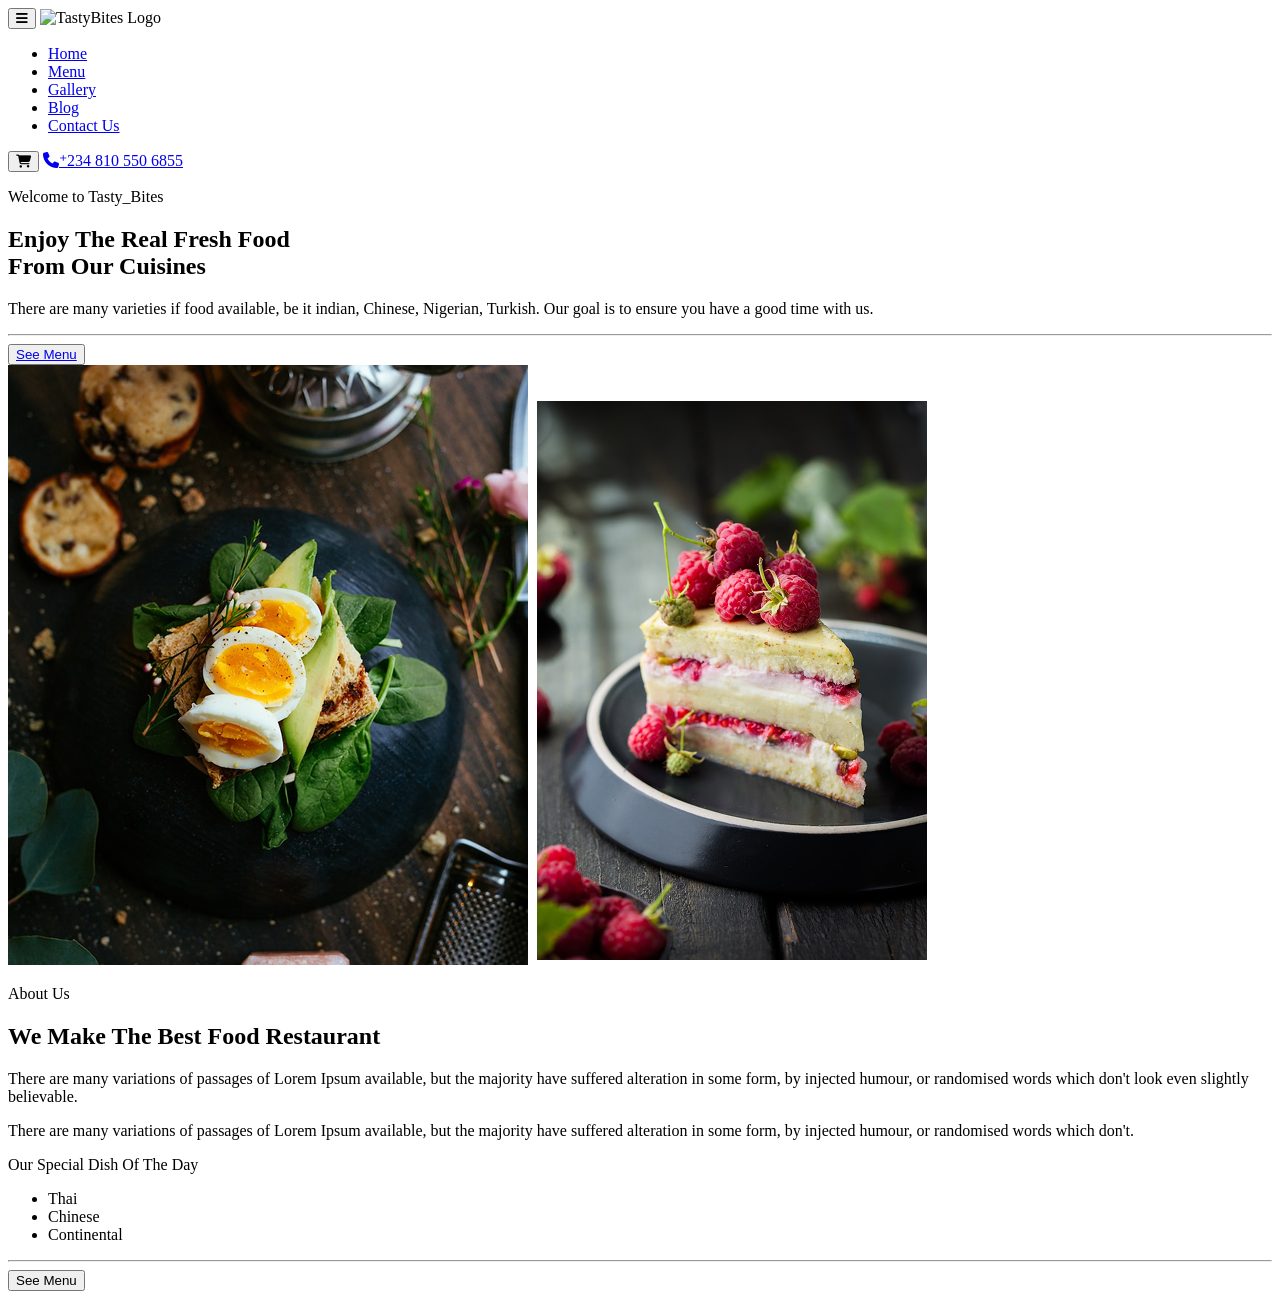
==== tasty-bites/index.html @ b11011e9 "Create About Section" ====
<!doctype html>
<html lang="en">
  <head>
    <meta charset="UTF-8" />
    <meta name="viewport" content="width=device-width, initial-scale=1.0" />
    <title>Tasty_Bites</title>
    <link
      rel="stylesheet"
      href="https://cdnjs.cloudfare.com/ajax/libs/font-awesome/6.7.2/css/all.min.css"
    />
  </head>
  <body>
    <!-- Navigation Bar -->
    <header>
      <nav>
        <!-- Mobile Menu Button -->
        <button class="menu-toggle" aria-label="Open Navigation">
          <i class="fa-solid fa-bars"></i>
        </button>

        <!-- Logo -->
        <img
          src="asset/images/TastyBites Logo.jpeg"
          alt="TastyBites Logo"
          height="100px"
          width="100px"
        />

        <!-- Navigation Links -->
        <ul class="nav-links">
          <li><a href="#">Home</a></li>
          <li><a href="#">Menu</a></li>
          <li><a href="#">Gallery</a></li>
          <li><a href="#">Blog</a></li>
          <li><a href="#">Contact Us</a></li>
        </ul>

        <!-- Right Side  -->
        <div class="nav-actions">
          <button class="cart-btn" aria-label="Shopping Cart">
            <i class="fa-solid fa-cart-shopping"></i>
          </button>
          <a href="tel:⁺2348105506855" class="phone"
            ><i class="fa-solid fa-phone"></i><span>⁺234 810 550 6855</span></a
          >
        </div>
      </nav>
    </header>
    <main>
      <!-- Hero Section -->
      <section class="hero">
        <div class="hero-content">
          <p class="hero-subtitle">Welcome to Tasty_Bites</p>
          <h2>Enjoy The Real Fresh Food<br />From Our Cuisines</h2>
          <p class="hero-description">
            There are many varieties if food available, be it indian, Chinese,
            Nigerian, Turkish. Our goal is to ensure you have a good time with
            us.
          </p>
        </div>

        <div class="hero-cta">
          <hr />
          <button><a href="...">See Menu</a></button>
        </div>
      </section>

      <section class="about">
        <div class="about-images">
          <img src="asset/images/Rectangle 6.png" alt="Delicious Cuisine" />

          <img src="asset/images/Rectangle 7.png" alt="Delicious cake" />
        </div>

        <div class="about-content">
          <p class="section-subtitle">About Us</p>

          <h2>We Make The Best Food Restaurant</h2>

          <p>
            There are many variations of passages of Lorem Ipsum available, but
            the majority have suffered alteration in some form, by injected
            humour, or randomised words which don't look even slightly
            believable.
          </p>

          <p>
            There are many variations of passages of Lorem Ipsum available, but
            the majority have suffered alteration in some form, by injected
            humour, or randomised words which don't.
          </p>

          <div class="about-features">
            <p class="feature-title">Our Special Dish Of The Day</p>

            <ul>
              <li>Thai</li>
              <li>Chinese</li>
              <li>Continental</li>
            </ul>
          </div>

          <hr />

          <button>See Menu</button>
        </div>
      </section>
    </main>
  </body>
</html>
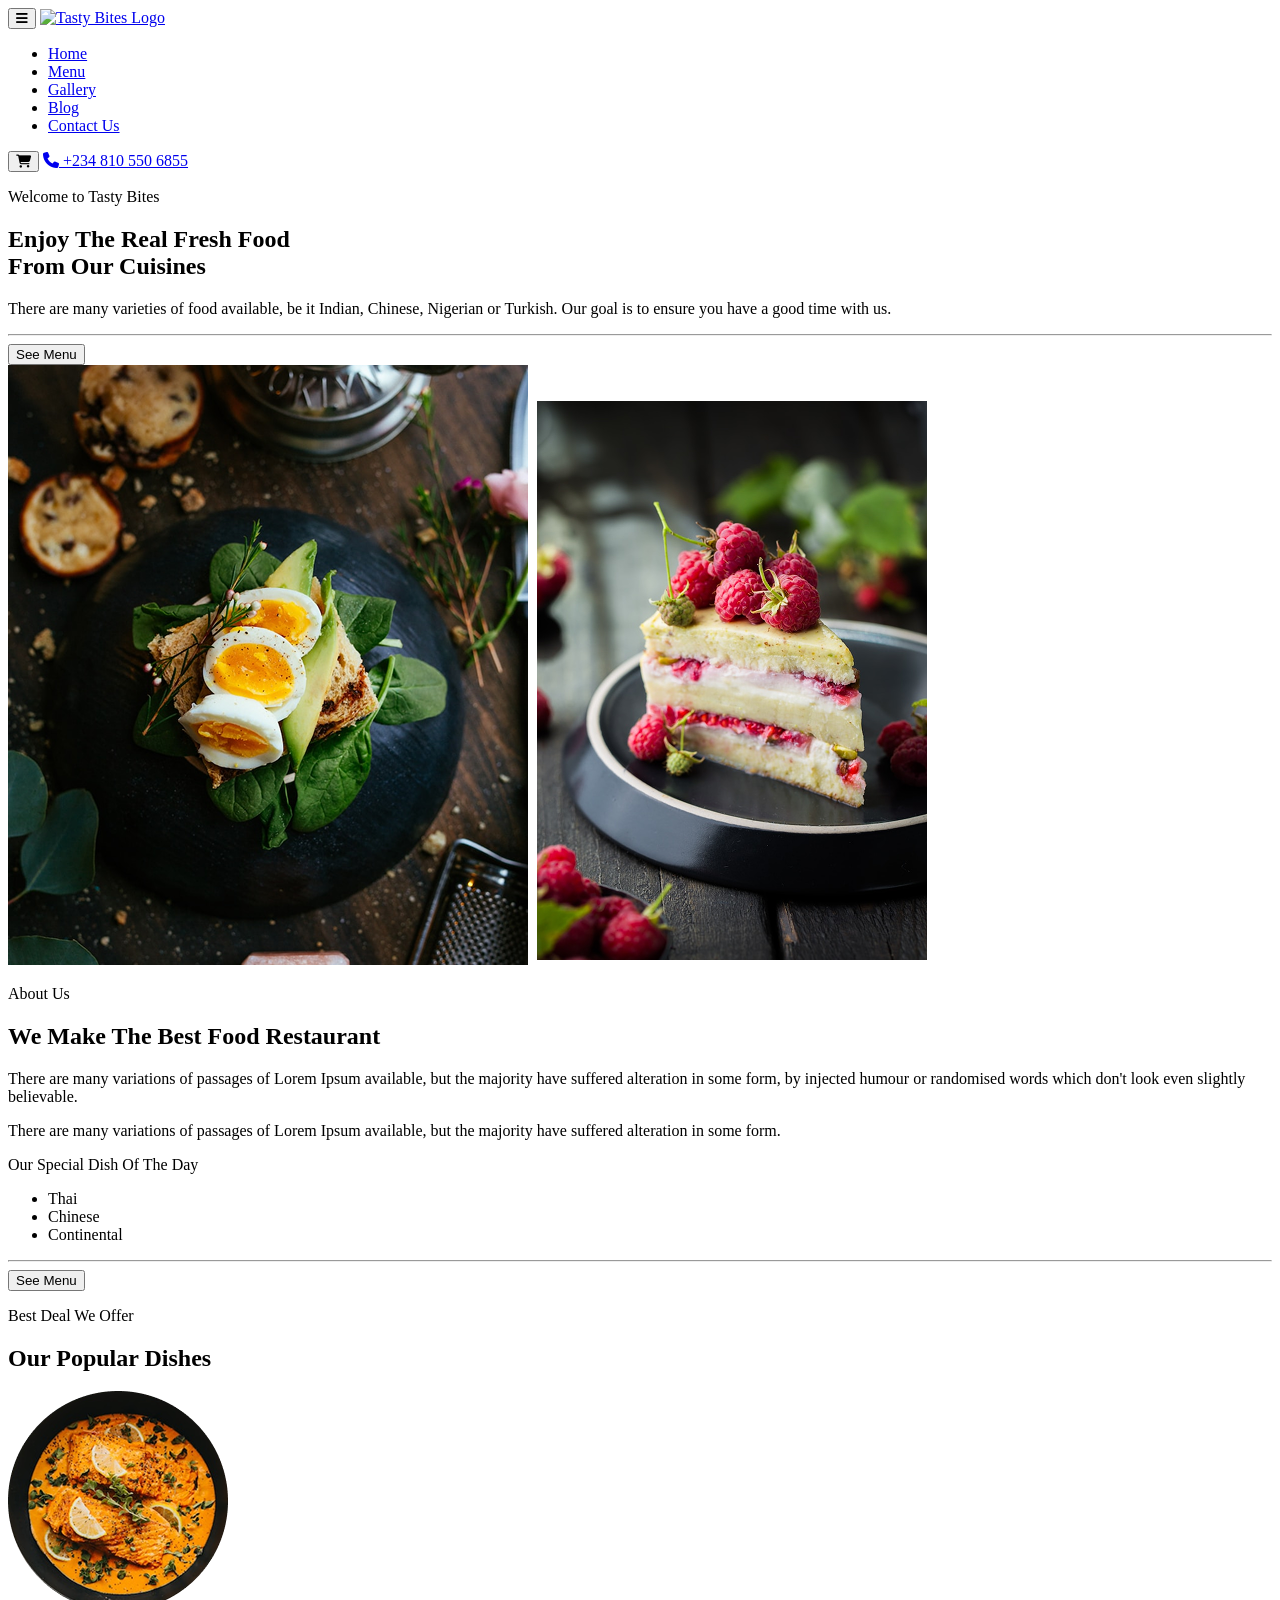
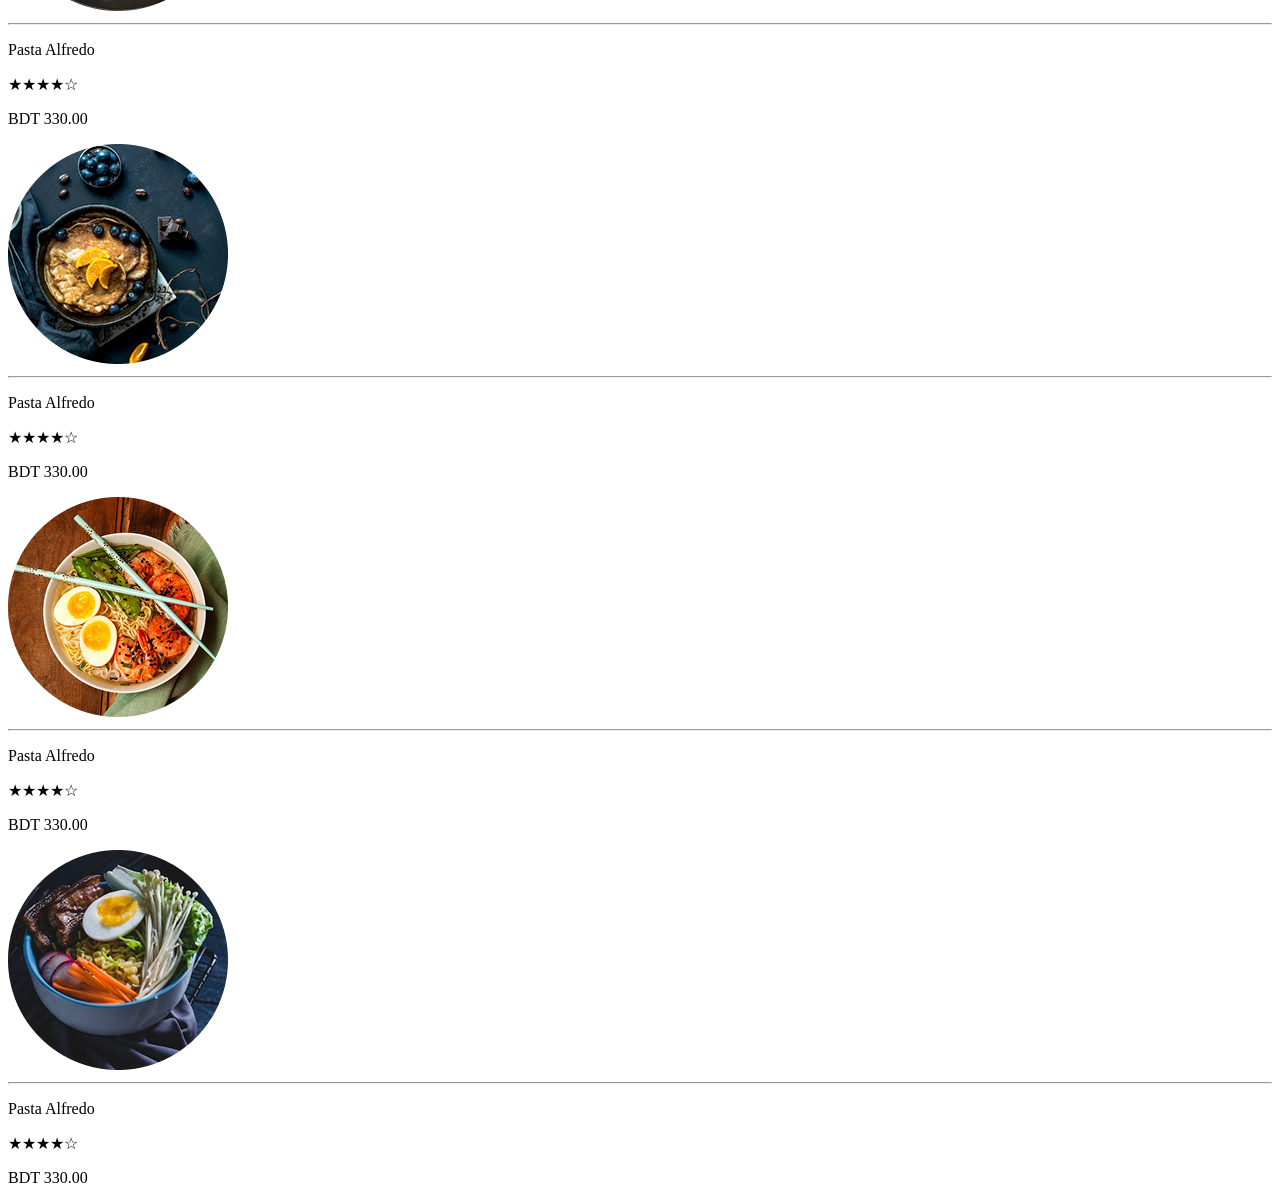
==== commit 607ab08b: "Add featured dishes section" ====
--- a/tasty-bites/index.html
+++ b/tasty-bites/index.html
@@ -3,28 +3,34 @@
   <head>
     <meta charset="UTF-8" />
     <meta name="viewport" content="width=device-width, initial-scale=1.0" />
-    <title>Tasty_Bites</title>
+    <title>Tasty Bites</title>
+
+    <!-- Font Awesome -->
     <link
       rel="stylesheet"
-      href="https://cdnjs.cloudfare.com/ajax/libs/font-awesome/6.7.2/css/all.min.css"
+      href="https://cdnjs.cloudflare.com/ajax/libs/font-awesome/6.7.2/css/all.min.css"
     />
   </head>
+
   <body>
-    <!-- Navigation Bar -->
+    <!-- ===================== HEADER ===================== -->
+
     <header>
       <nav>
-        <!-- Mobile Menu Button -->
+        <!-- Mobile Menu -->
         <button class="menu-toggle" aria-label="Open Navigation">
           <i class="fa-solid fa-bars"></i>
         </button>
 
         <!-- Logo -->
-        <img
-          src="asset/images/TastyBites Logo.jpeg"
-          alt="TastyBites Logo"
-          height="100px"
-          width="100px"
-        />
+        <a href="#" class="logo">
+          <img
+            src="asset/images/TastyBites Logo.jpeg"
+            alt="Tasty Bites Logo"
+            width="100"
+            height="100"
+          />
+        </a>
 
         <!-- Navigation Links -->
         <ul class="nav-links">
@@ -35,41 +41,56 @@
           <li><a href="#">Contact Us</a></li>
         </ul>
 
-        <!-- Right Side  -->
+        <!-- Right Side -->
         <div class="nav-actions">
           <button class="cart-btn" aria-label="Shopping Cart">
             <i class="fa-solid fa-cart-shopping"></i>
           </button>
-          <a href="tel:⁺2348105506855" class="phone"
-            ><i class="fa-solid fa-phone"></i><span>⁺234 810 550 6855</span></a
-          >
+
+          <a href="tel:+2348105506855" class="phone">
+            <i class="fa-solid fa-phone"></i>
+            <span>+234 810 550 6855</span>
+          </a>
         </div>
       </nav>
     </header>
+
+    <!-- ===================== MAIN ===================== -->
+
     <main>
       <!-- Hero Section -->
+
       <section class="hero">
         <div class="hero-content">
-          <p class="hero-subtitle">Welcome to Tasty_Bites</p>
-          <h2>Enjoy The Real Fresh Food<br />From Our Cuisines</h2>
+          <p class="hero-subtitle">Welcome to Tasty Bites</p>
+
+          <h1>
+            Enjoy The Real Fresh Food
+            <br />
+            From Our Cuisines
+          </h1>
+
           <p class="hero-description">
-            There are many varieties if food available, be it indian, Chinese,
-            Nigerian, Turkish. Our goal is to ensure you have a good time with
+            There are many varieties of food available, be it Indian, Chinese,
+            Nigerian or Turkish. Our goal is to ensure you have a good time with
             us.
           </p>
-        </div>
 
-        <div class="hero-cta">
-          <hr />
-          <button><a href="...">See Menu</a></button>
+          <div class="hero-cta">
+            <hr />
+
+            <button type="button">See Menu</button>
+          </div>
         </div>
       </section>
+
+      <!-- About Section -->
 
       <section class="about">
         <div class="about-images">
           <img src="asset/images/Rectangle 6.png" alt="Delicious Cuisine" />
 
-          <img src="asset/images/Rectangle 7.png" alt="Delicious cake" />
+          <img src="asset/images/Rectangle 7.png" alt="Delicious Cake" />
         </div>
 
         <div class="about-content">
@@ -80,14 +101,13 @@
           <p>
             There are many variations of passages of Lorem Ipsum available, but
             the majority have suffered alteration in some form, by injected
-            humour, or randomised words which don't look even slightly
+            humour or randomised words which don't look even slightly
             believable.
           </p>
 
           <p>
             There are many variations of passages of Lorem Ipsum available, but
-            the majority have suffered alteration in some form, by injected
-            humour, or randomised words which don't.
+            the majority have suffered alteration in some form.
           </p>
 
           <div class="about-features">
@@ -102,7 +122,73 @@
 
           <hr />
 
-          <button>See Menu</button>
+          <button type="button">See Menu</button>
+        </div>
+      </section>
+
+      <!-- Dishes Section -->
+
+      <section class="dishes">
+        <p class="section-subtitle">Best Deal We Offer</p>
+
+        <h2>Our Popular Dishes</h2>
+
+        <div class="dish-container">
+          <!-- Dish 1 -->
+
+          <article class="dish-card">
+            <img src="asset/images/Ellipse 2.png" alt="Pasta Alfredo" />
+
+            <hr />
+
+            <p class="dish-category">Pasta Alfredo</p>
+
+            <div class="rating">★★★★☆</div>
+
+            <p class="price">BDT 330.00</p>
+          </article>
+
+          <!-- Dish 2 -->
+
+          <article class="dish-card">
+            <img src="asset/images/Ellipse 2-1.png" alt="Pasta Alfredo" />
+
+            <hr />
+
+            <p class="dish-category">Pasta Alfredo</p>
+
+            <div class="rating">★★★★☆</div>
+
+            <p class="price">BDT 330.00</p>
+          </article>
+
+          <!-- Dish 3 -->
+
+          <article class="dish-card">
+            <img src="asset/images/Ellipse 2-2.png" alt="Pasta Alfredo" />
+
+            <hr />
+
+            <p class="dish-category">Pasta Alfredo</p>
+
+            <div class="rating">★★★★☆</div>
+
+            <p class="price">BDT 330.00</p>
+          </article>
+
+          <!-- Dish 4 -->
+
+          <article class="dish-card">
+            <img src="asset/images/Ellipse 2-3.png" alt="Pasta Alfredo" />
+
+            <hr />
+
+            <p class="dish-category">Pasta Alfredo</p>
+
+            <div class="rating">★★★★☆</div>
+
+            <p class="price">BDT 330.00</p>
+          </article>
         </div>
       </section>
     </main>
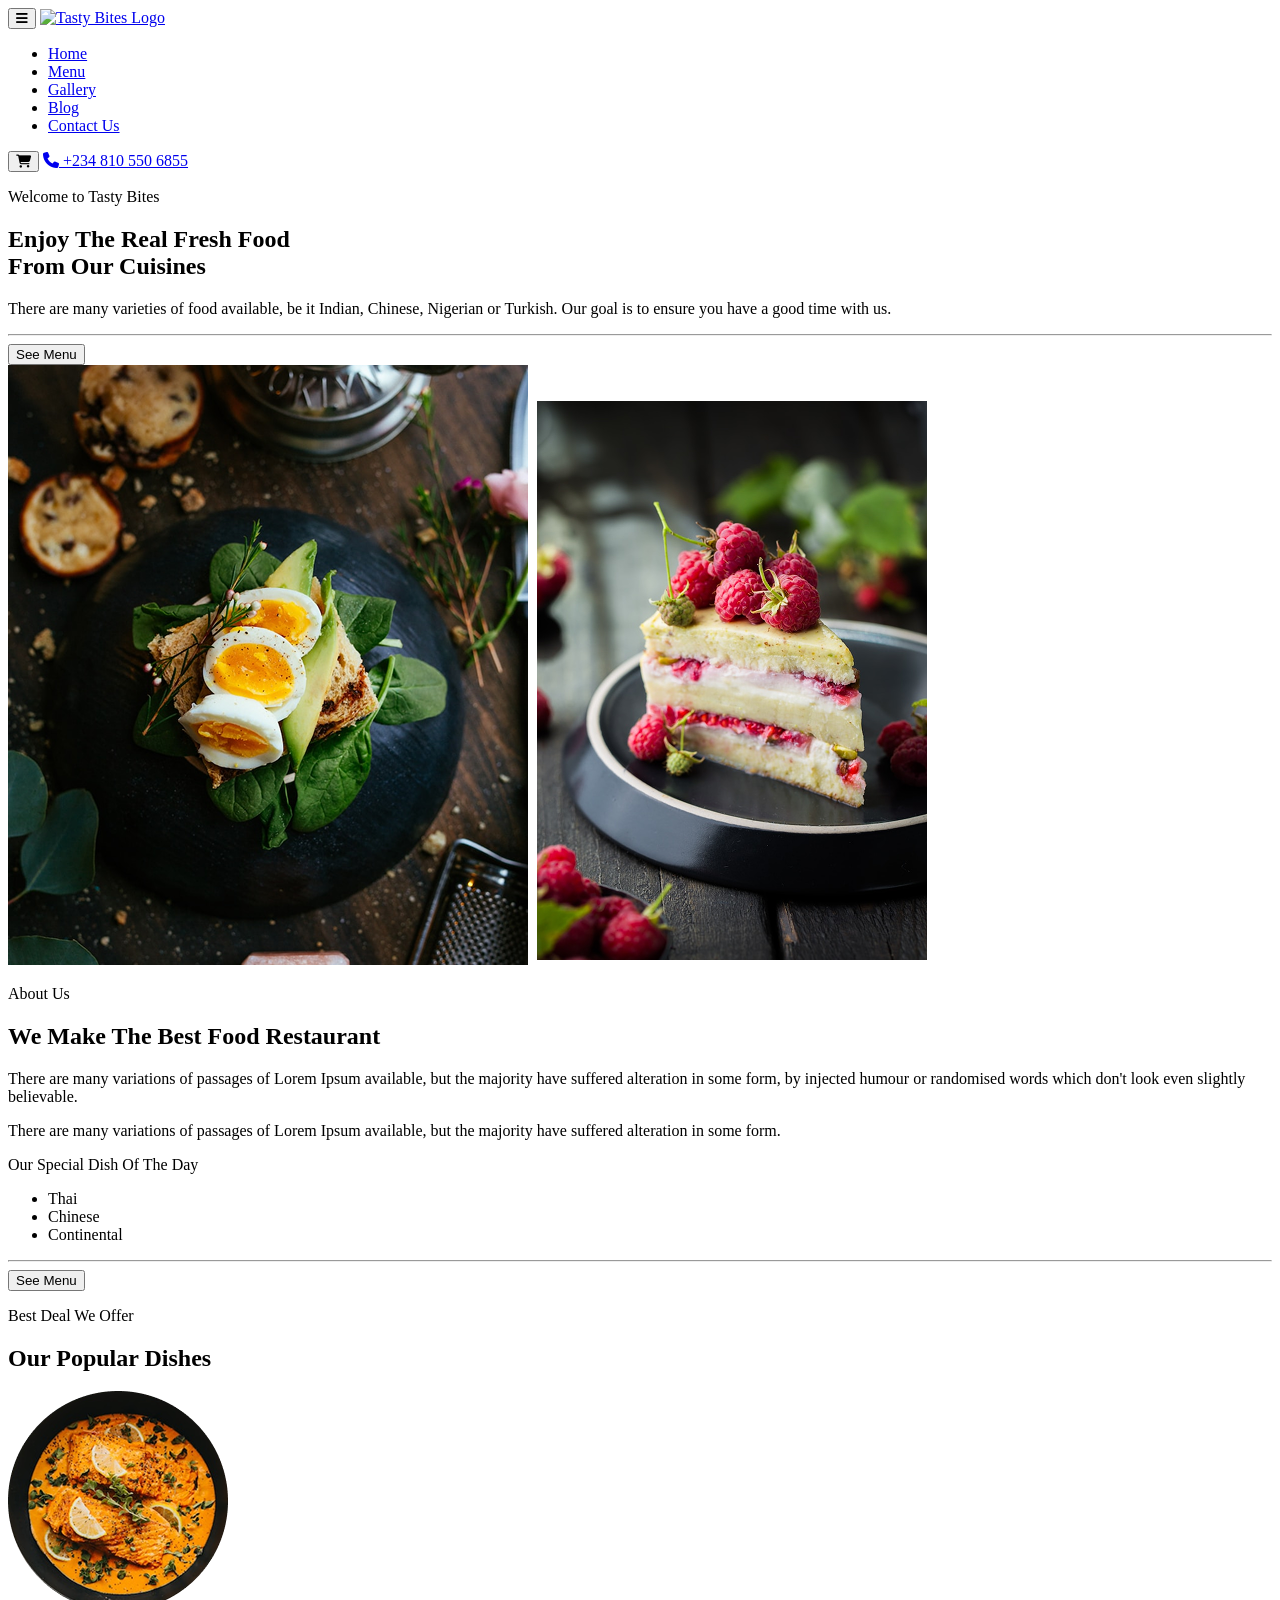
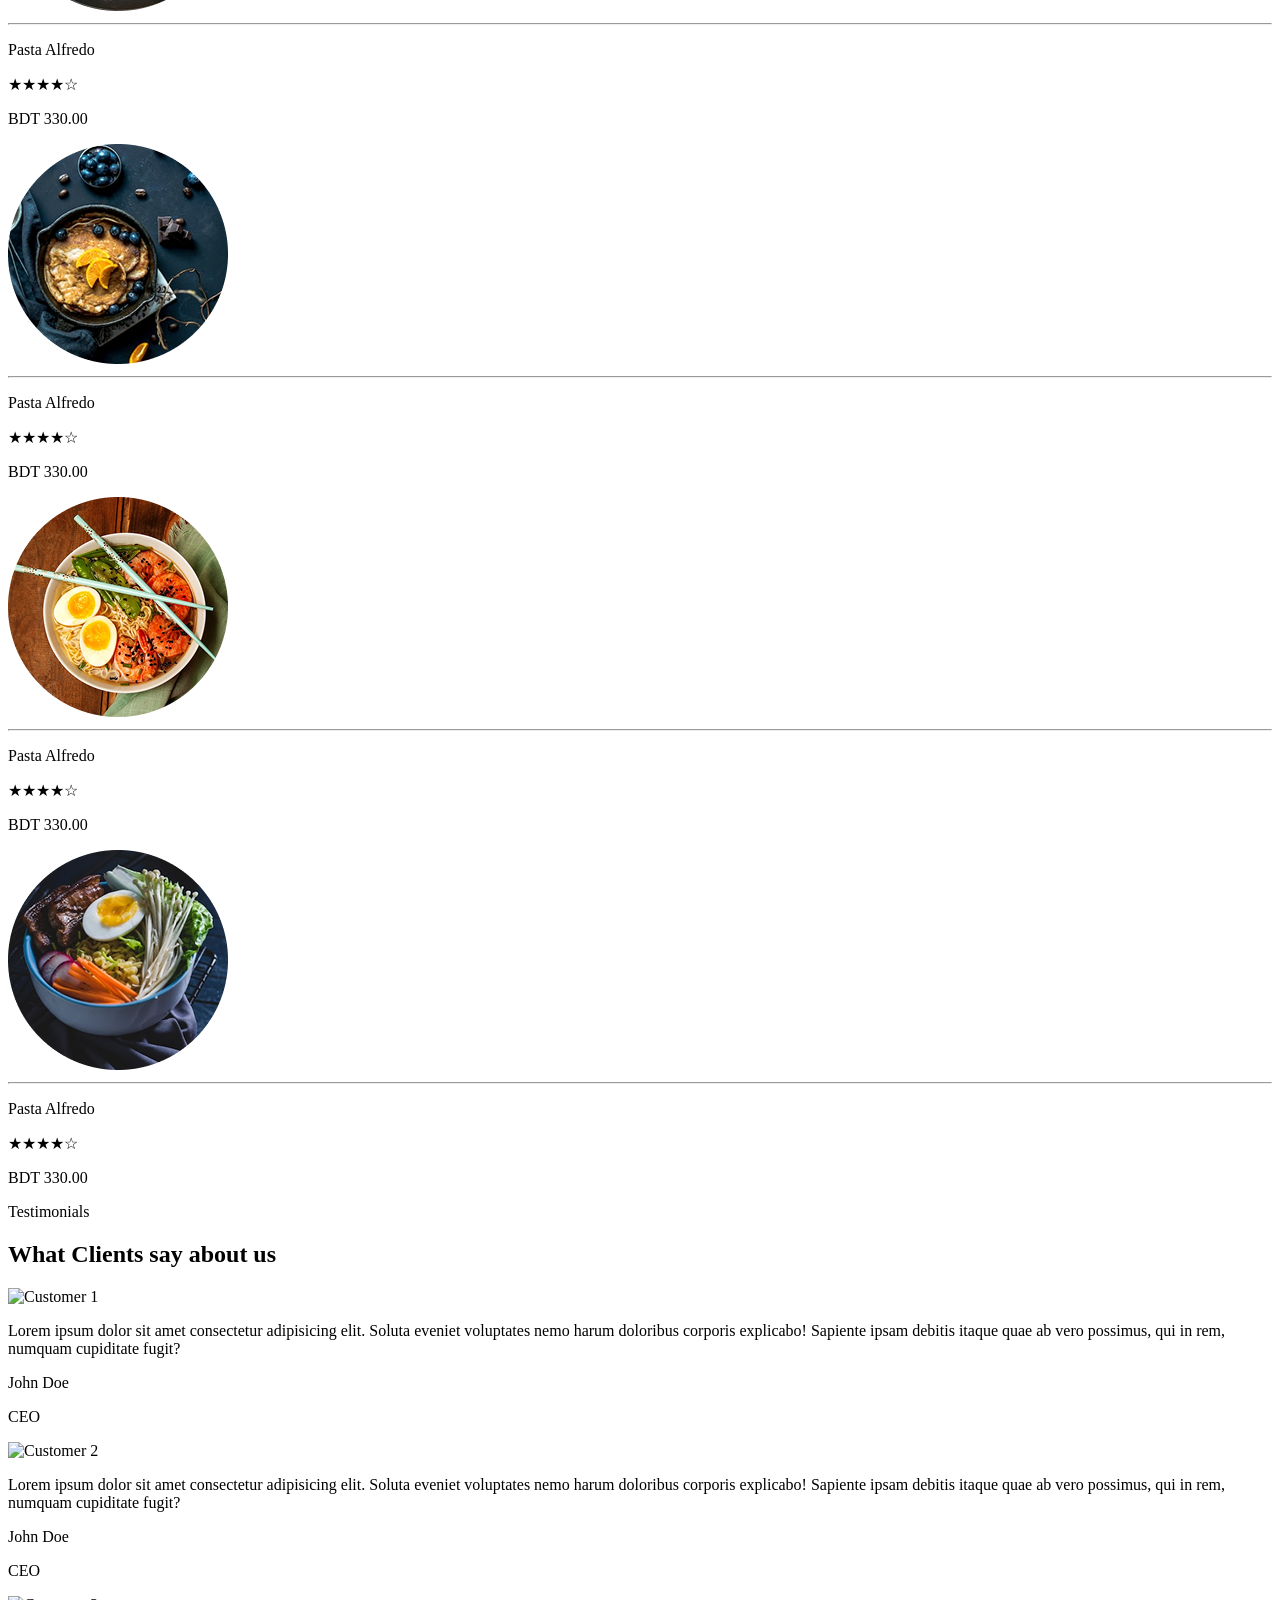
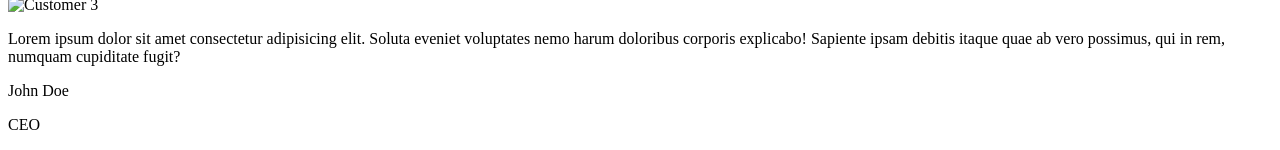
==== commit 566a19fa: "Build testimonials section" ====
--- a/tasty-bites/index.html
+++ b/tasty-bites/index.html
@@ -191,6 +191,56 @@
           </article>
         </div>
       </section>
+      <section class="testimonials">
+        <p class="section-subtitle">Testimonials</p>
+
+        <h2>What Clients say about us</h2>
+
+        <div class="testimonial-container">
+          <article class="testimonial">
+            <img src="..." alt="Customer 1" />
+
+            <p class="testimonial-text">
+              Lorem ipsum dolor sit amet consectetur adipisicing elit. Soluta
+              eveniet voluptates nemo harum doloribus corporis explicabo!
+              Sapiente ipsam debitis itaque quae ab vero possimus, qui in rem,
+              numquam cupiditate fugit?
+            </p>
+
+            <p class="customer-name">John Doe</p>
+
+            <p class="customer-role">CEO</p>
+          </article>
+          <article class="testimonial">
+            <img src="..." alt="Customer 2" />
+
+            <p class="testimonial-text">
+              Lorem ipsum dolor sit amet consectetur adipisicing elit. Soluta
+              eveniet voluptates nemo harum doloribus corporis explicabo!
+              Sapiente ipsam debitis itaque quae ab vero possimus, qui in rem,
+              numquam cupiditate fugit?
+            </p>
+
+            <p class="customer-name">John Doe</p>
+
+            <p class="customer-role">CEO</p>
+          </article>
+          <article class="testimonial">
+            <img src="..." alt="Customer 3" />
+
+            <p class="testimonial-text">
+              Lorem ipsum dolor sit amet consectetur adipisicing elit. Soluta
+              eveniet voluptates nemo harum doloribus corporis explicabo!
+              Sapiente ipsam debitis itaque quae ab vero possimus, qui in rem,
+              numquam cupiditate fugit?
+            </p>
+
+            <p class="customer-name">John Doe</p>
+
+            <p class="customer-role">CEO</p>
+          </article>
+        </div>
+      </section>
     </main>
   </body>
 </html>
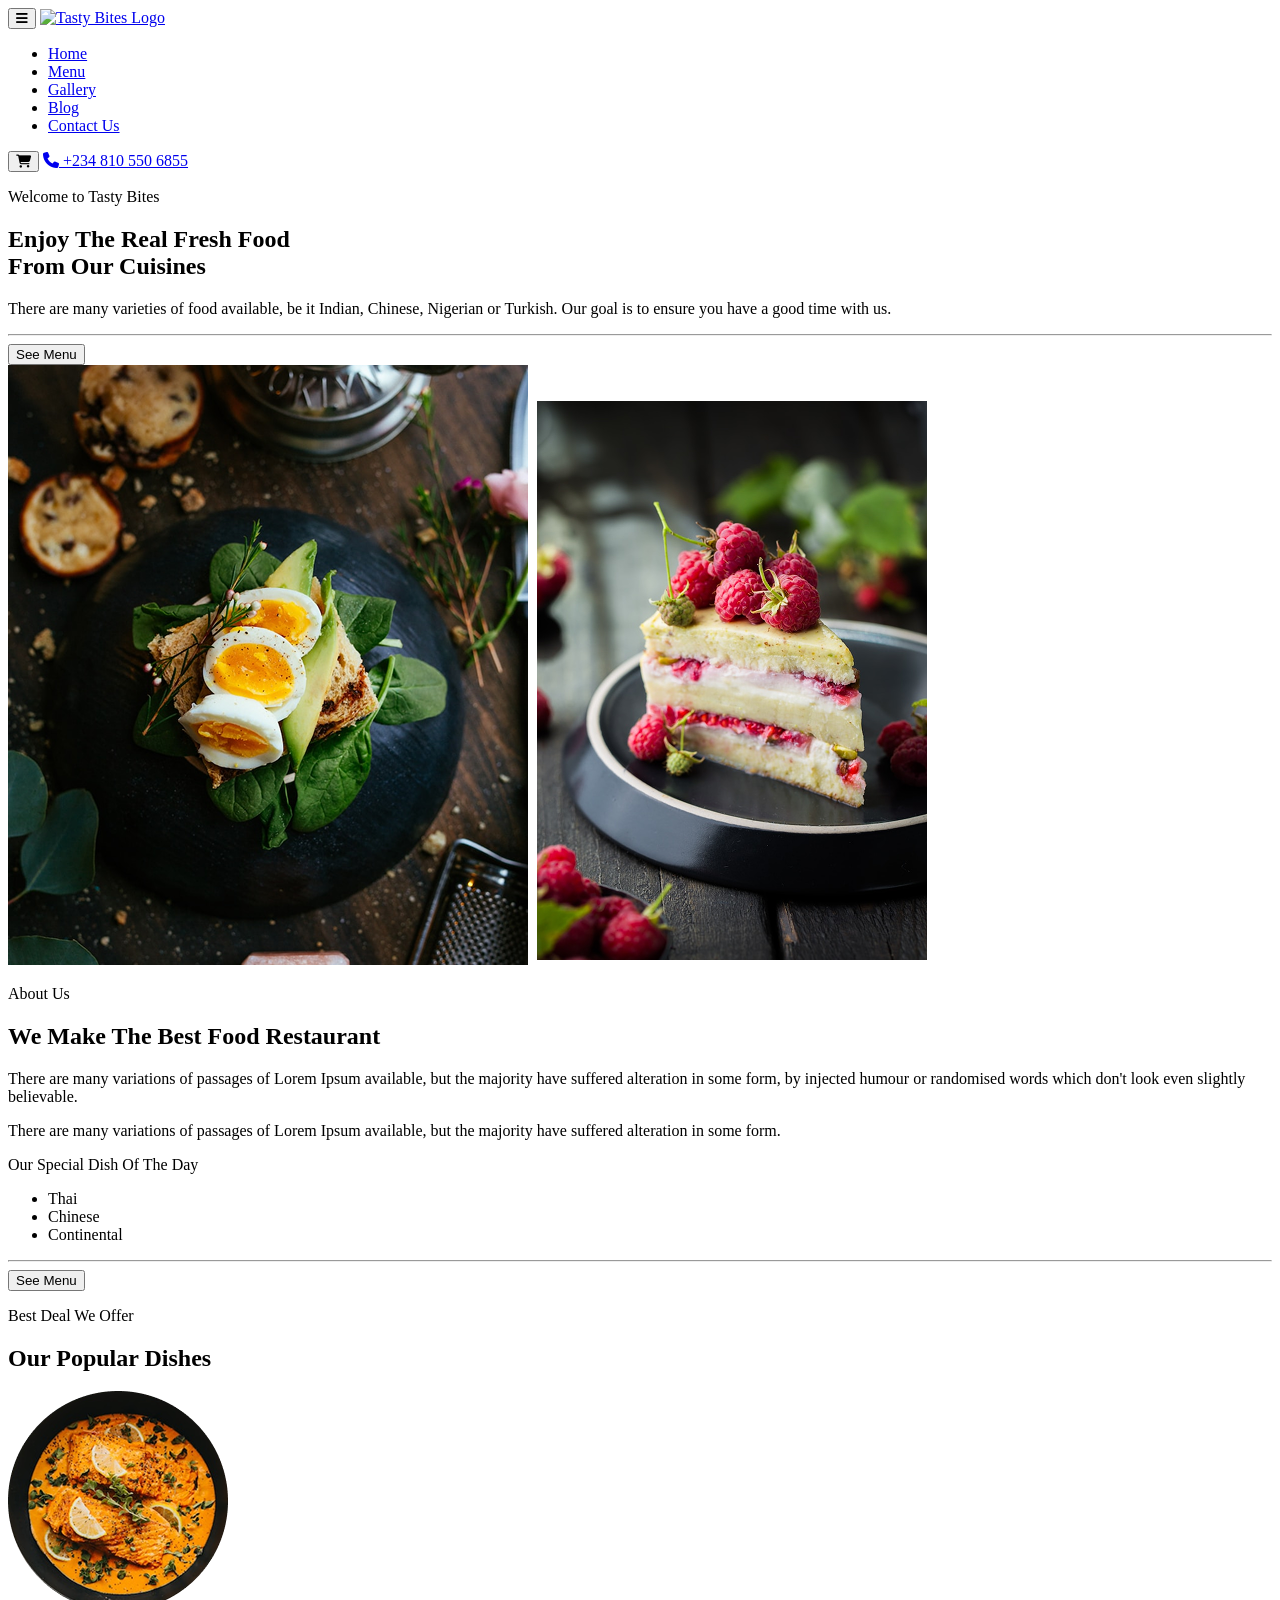
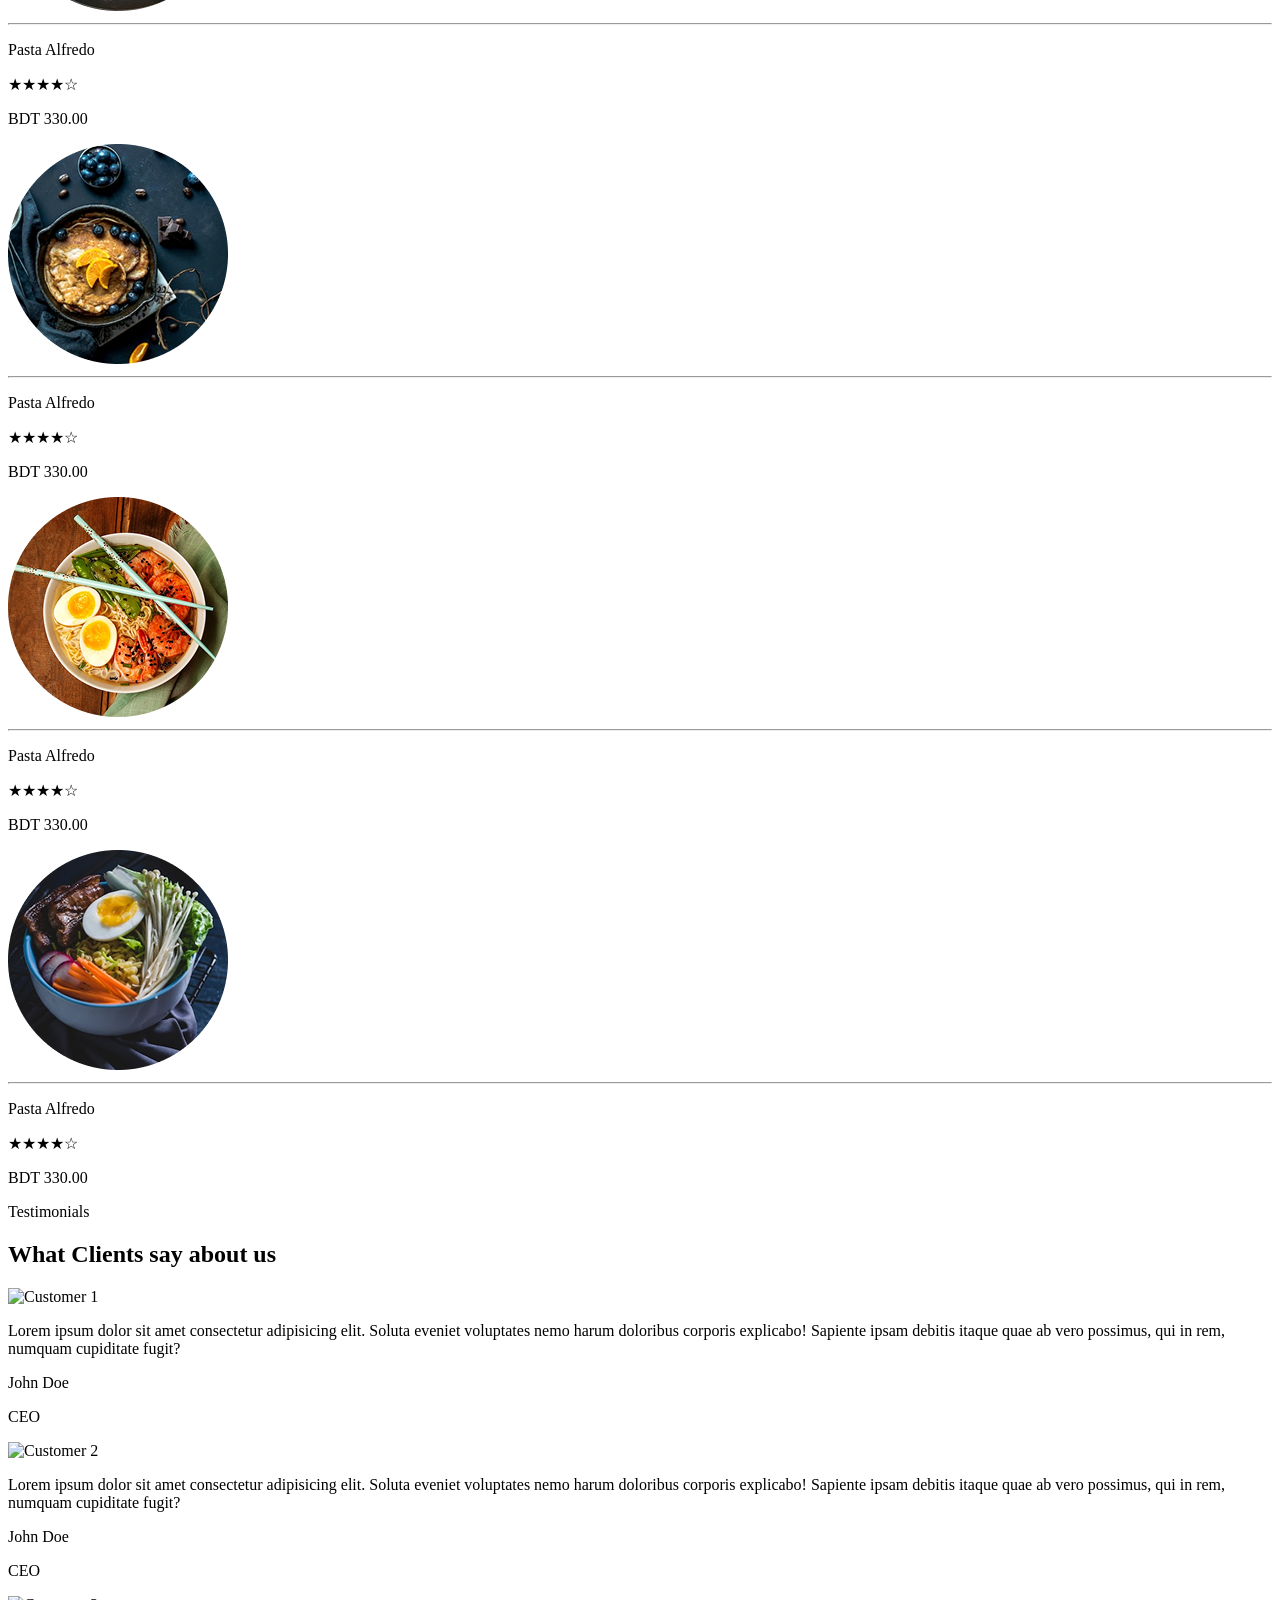
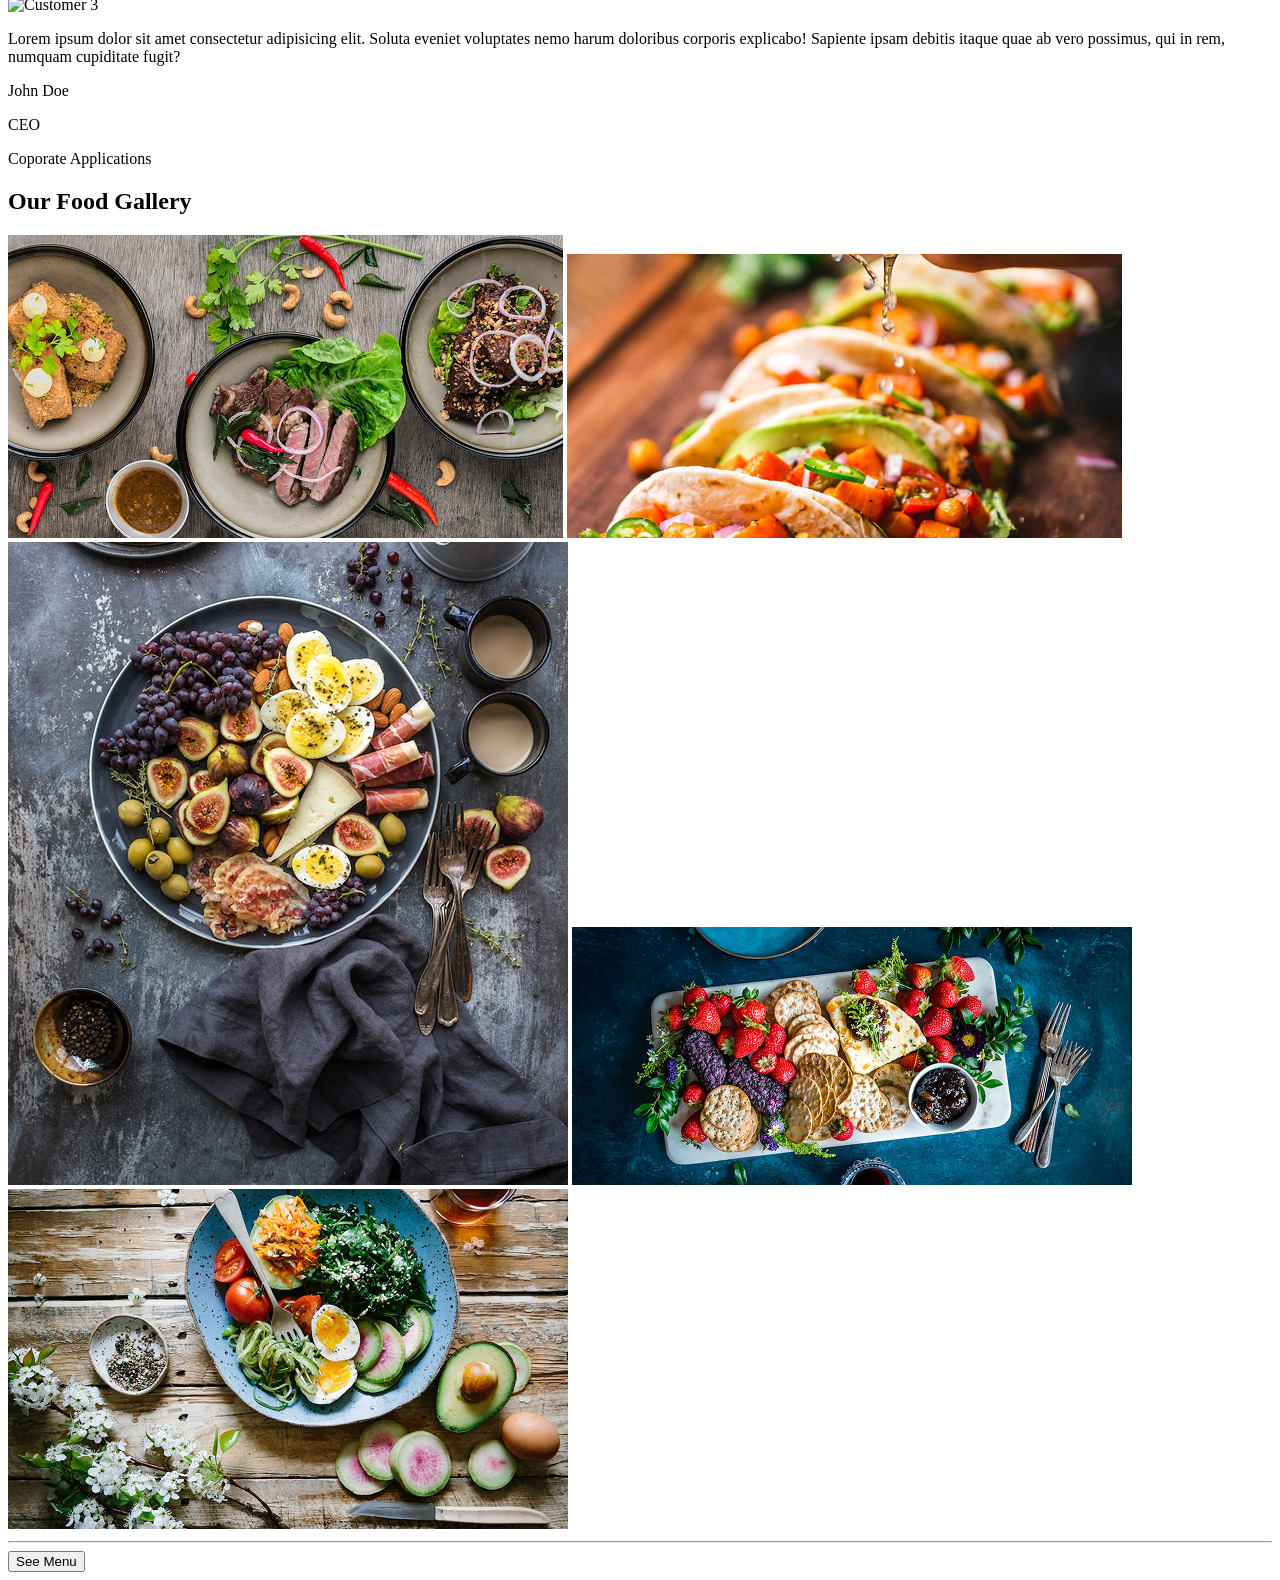
==== commit 86a666fc: "Create gallery section" ====
--- a/tasty-bites/index.html
+++ b/tasty-bites/index.html
@@ -241,6 +241,29 @@
           </article>
         </div>
       </section>
+
+      <section class="gallery">
+        <p class="section-subtitle">Coporate Applications</p>
+
+        <h2>Our Food Gallery</h2>
+
+        <div class="gallery-images">
+          <img src="asset/images/Rectangle 11.png" />
+
+          <img src="asset/images/Rectangle 12.png" />
+
+          <img src="asset/images/Rectangle 13.png" />
+
+          <img src="asset/images/Rectangle 14.png" />
+
+          <img src="asset/images/Rectangle 15.png" />
+        </div>
+
+        <hr />
+
+        <button>See Menu</button>
+      </section>
+      
     </main>
   </body>
 </html>
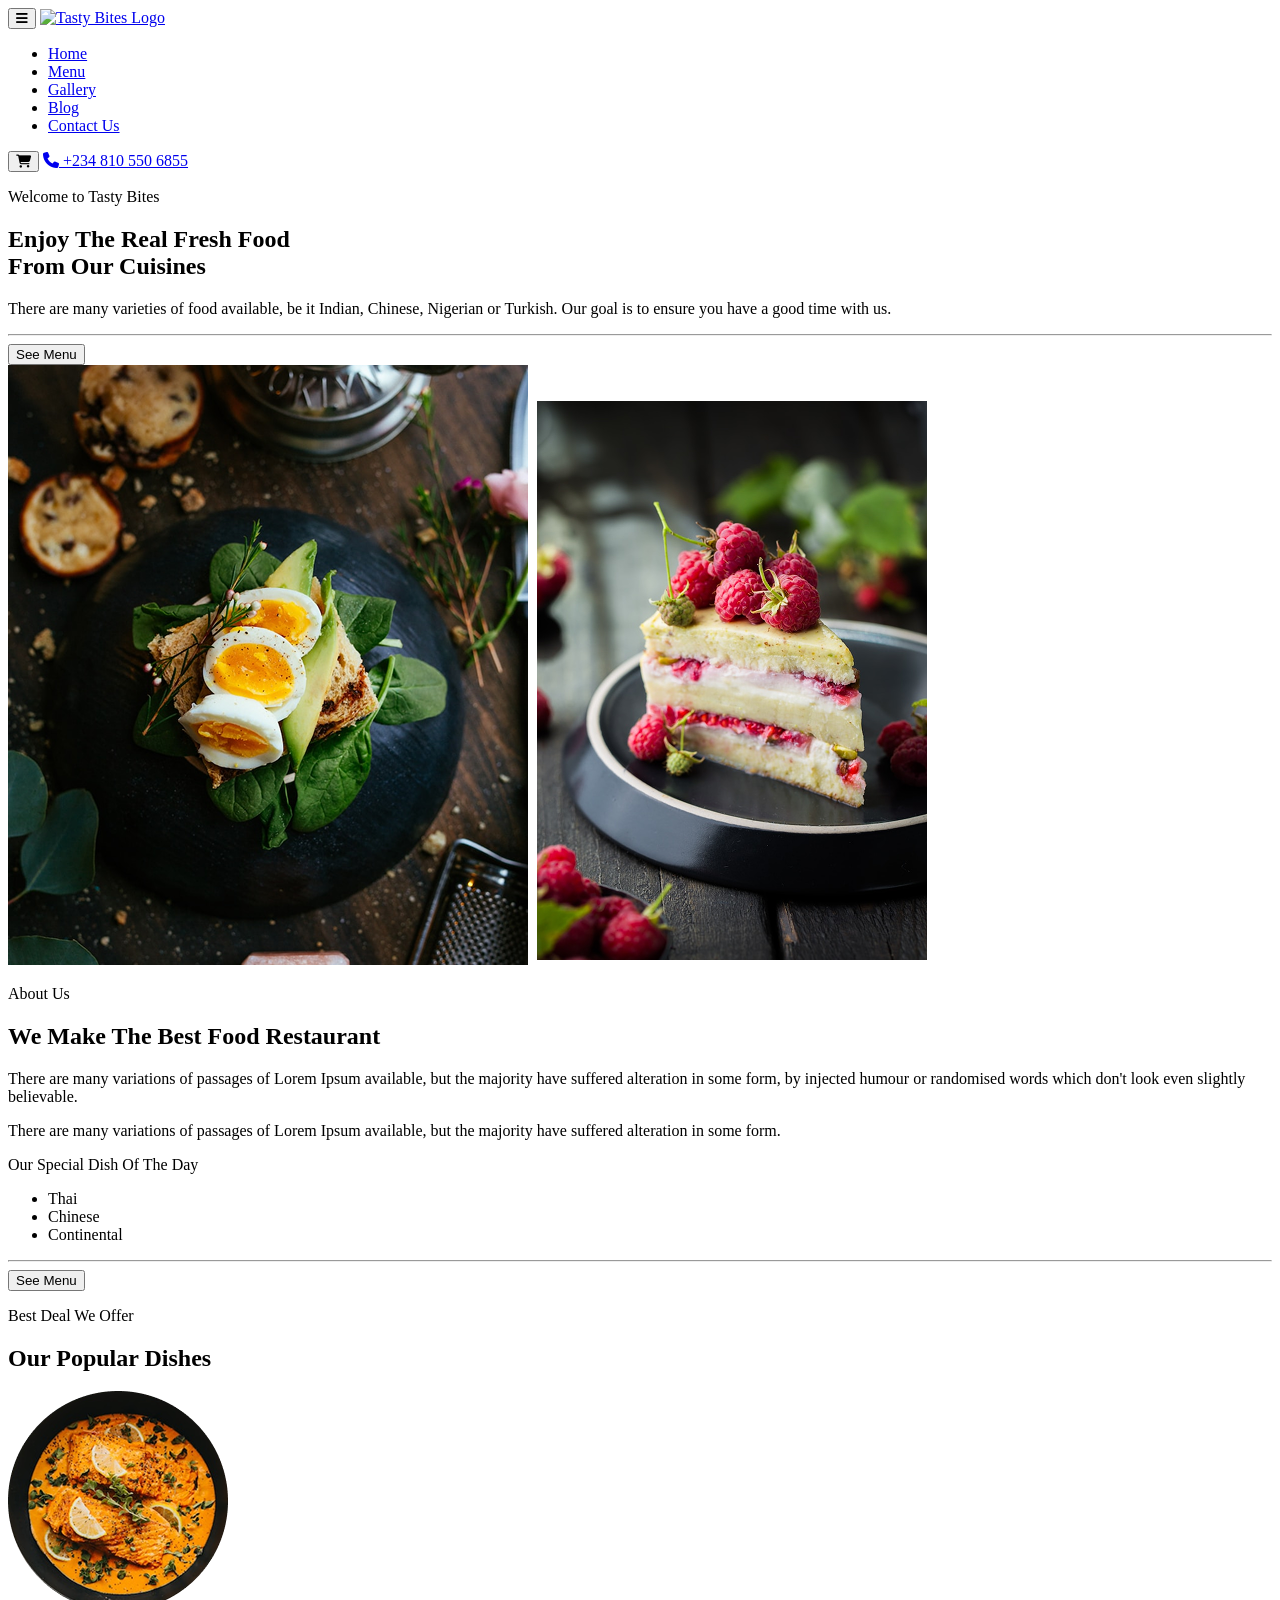
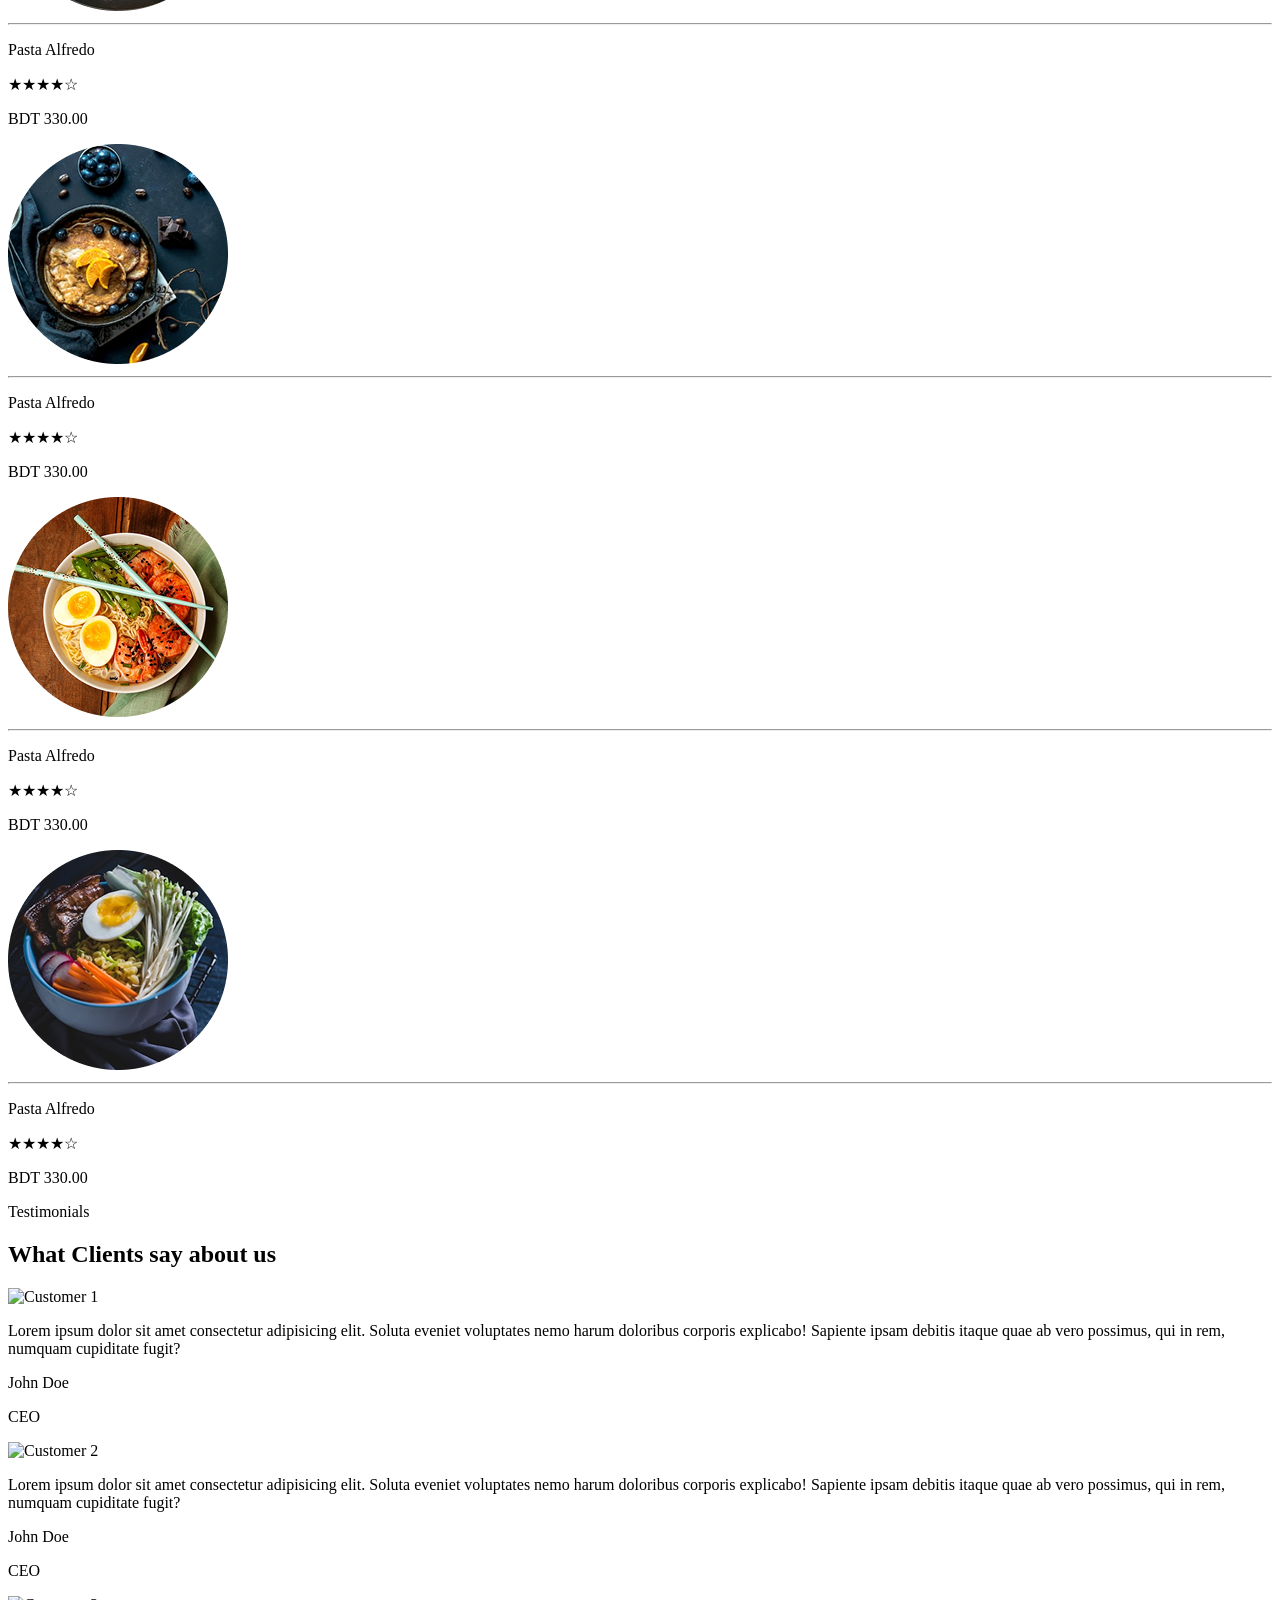
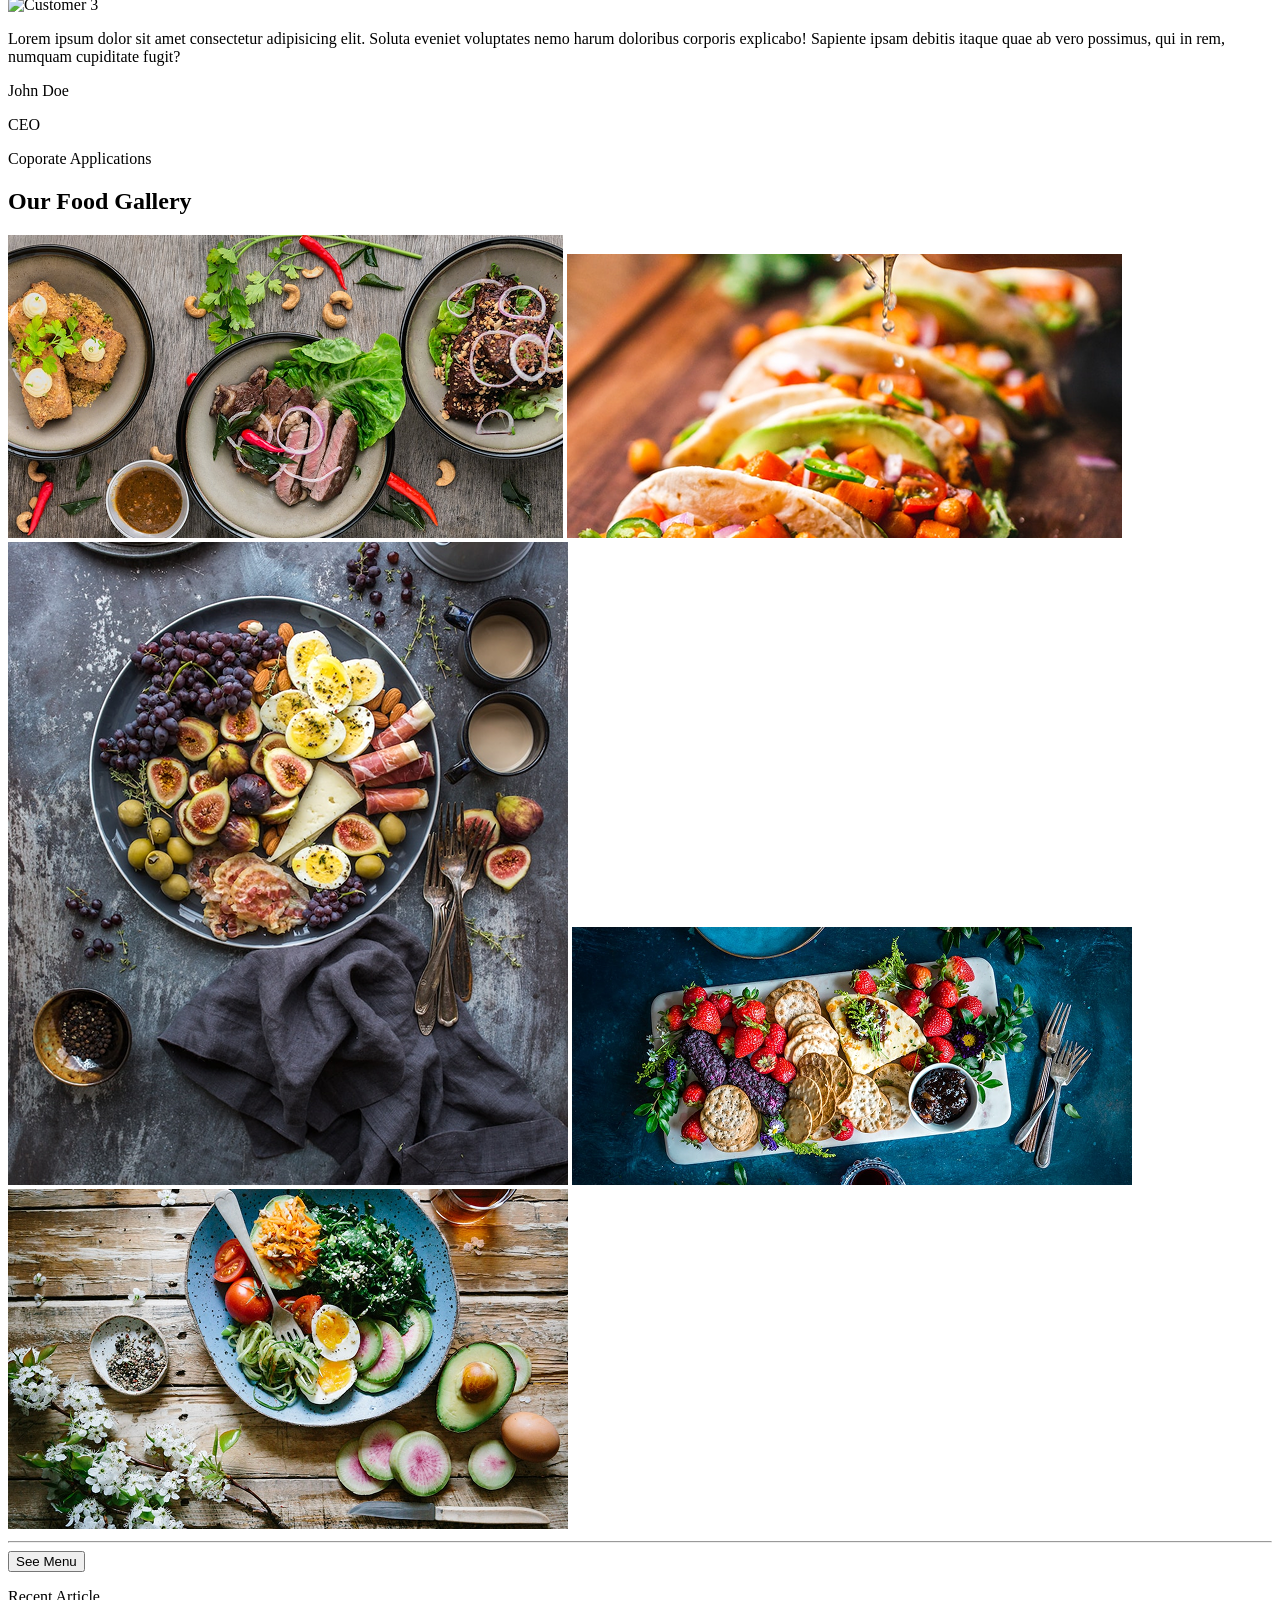
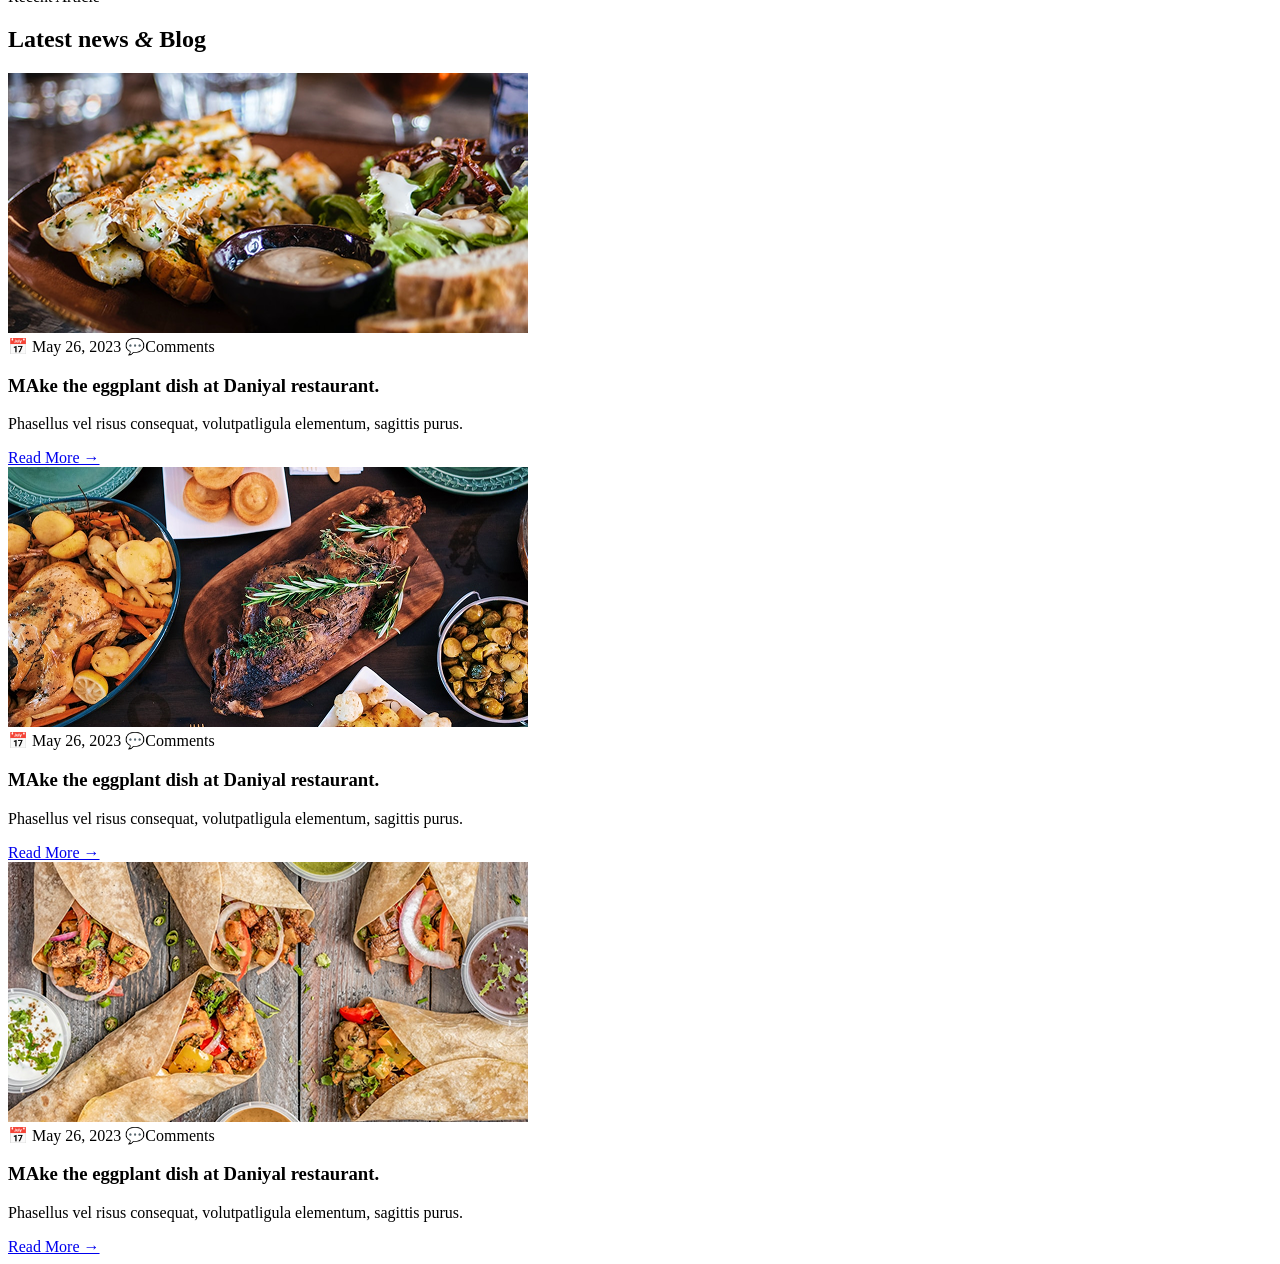
==== commit 3f0c0096: "Add latest articles section" ====
--- a/tasty-bites/index.html
+++ b/tasty-bites/index.html
@@ -263,7 +263,68 @@
 
         <button>See Menu</button>
       </section>
-      
+      <section class="articles">
+        <p class="section-subtitle">Recent Article</p>
+
+        <h2>Latest news <em>&</em> Blog</h2>
+
+        <div class="article-container">
+          <article class="article-card">
+            <img src="asset/images/Rectangle 16.png" alt="Article 1" />
+
+            <div class="article-meta">
+              <span> 📅 May 26, 2023 </span>
+
+              <span> 💬Comments </span>
+            </div>
+
+            <h3>MAke the eggplant dish at Daniyal restaurant.</h3>
+
+            <p>
+              Phasellus vel risus consequat, volutpatligula elementum, sagittis
+              purus.
+            </p>
+
+            <a href="#"> Read More → </a>
+          </article>
+          <article class="article-card">
+            <img src="asset/images/Rectangle 16-1.png" alt="Article 2" />
+
+            <div class="article-meta">
+              <span> 📅 May 26, 2023 </span>
+
+              <span> 💬Comments </span>
+            </div>
+
+            <h3>MAke the eggplant dish at Daniyal restaurant.</h3>
+
+            <p>
+              Phasellus vel risus consequat, volutpatligula elementum, sagittis
+              purus.
+            </p>
+
+            <a href="#"> Read More → </a>
+          </article>
+          <article class="article-card">
+            <img src="asset/images/Rectangle 16-2.png" alt="Article 3" />
+
+            <div class="article-meta">
+              <span> 📅 May 26, 2023 </span>
+
+              <span> 💬Comments </span>
+            </div>
+
+            <h3>MAke the eggplant dish at Daniyal restaurant.</h3>
+
+            <p>
+              Phasellus vel risus consequat, volutpatligula elementum, sagittis
+              purus.
+            </p>
+
+            <a href="#"> Read More → </a>
+          </article>
+        </div>
+      </section>
     </main>
   </body>
 </html>
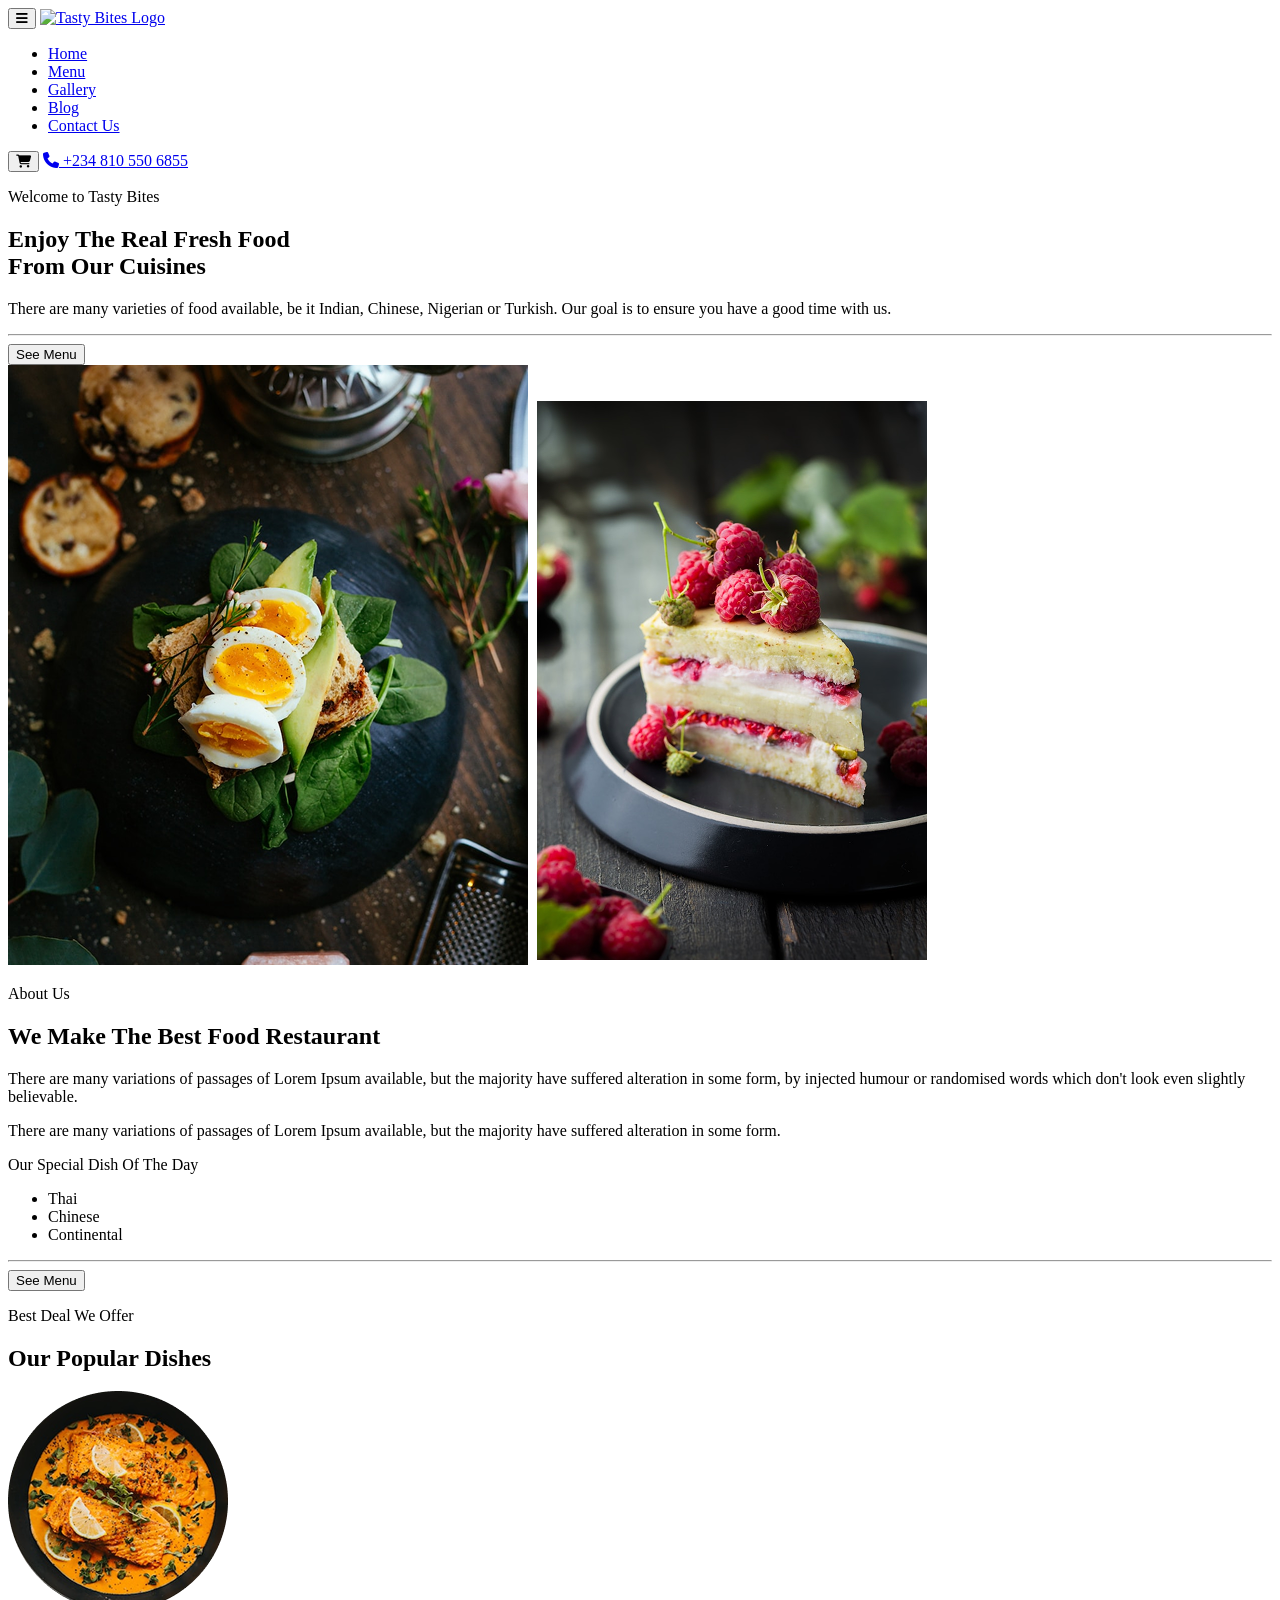
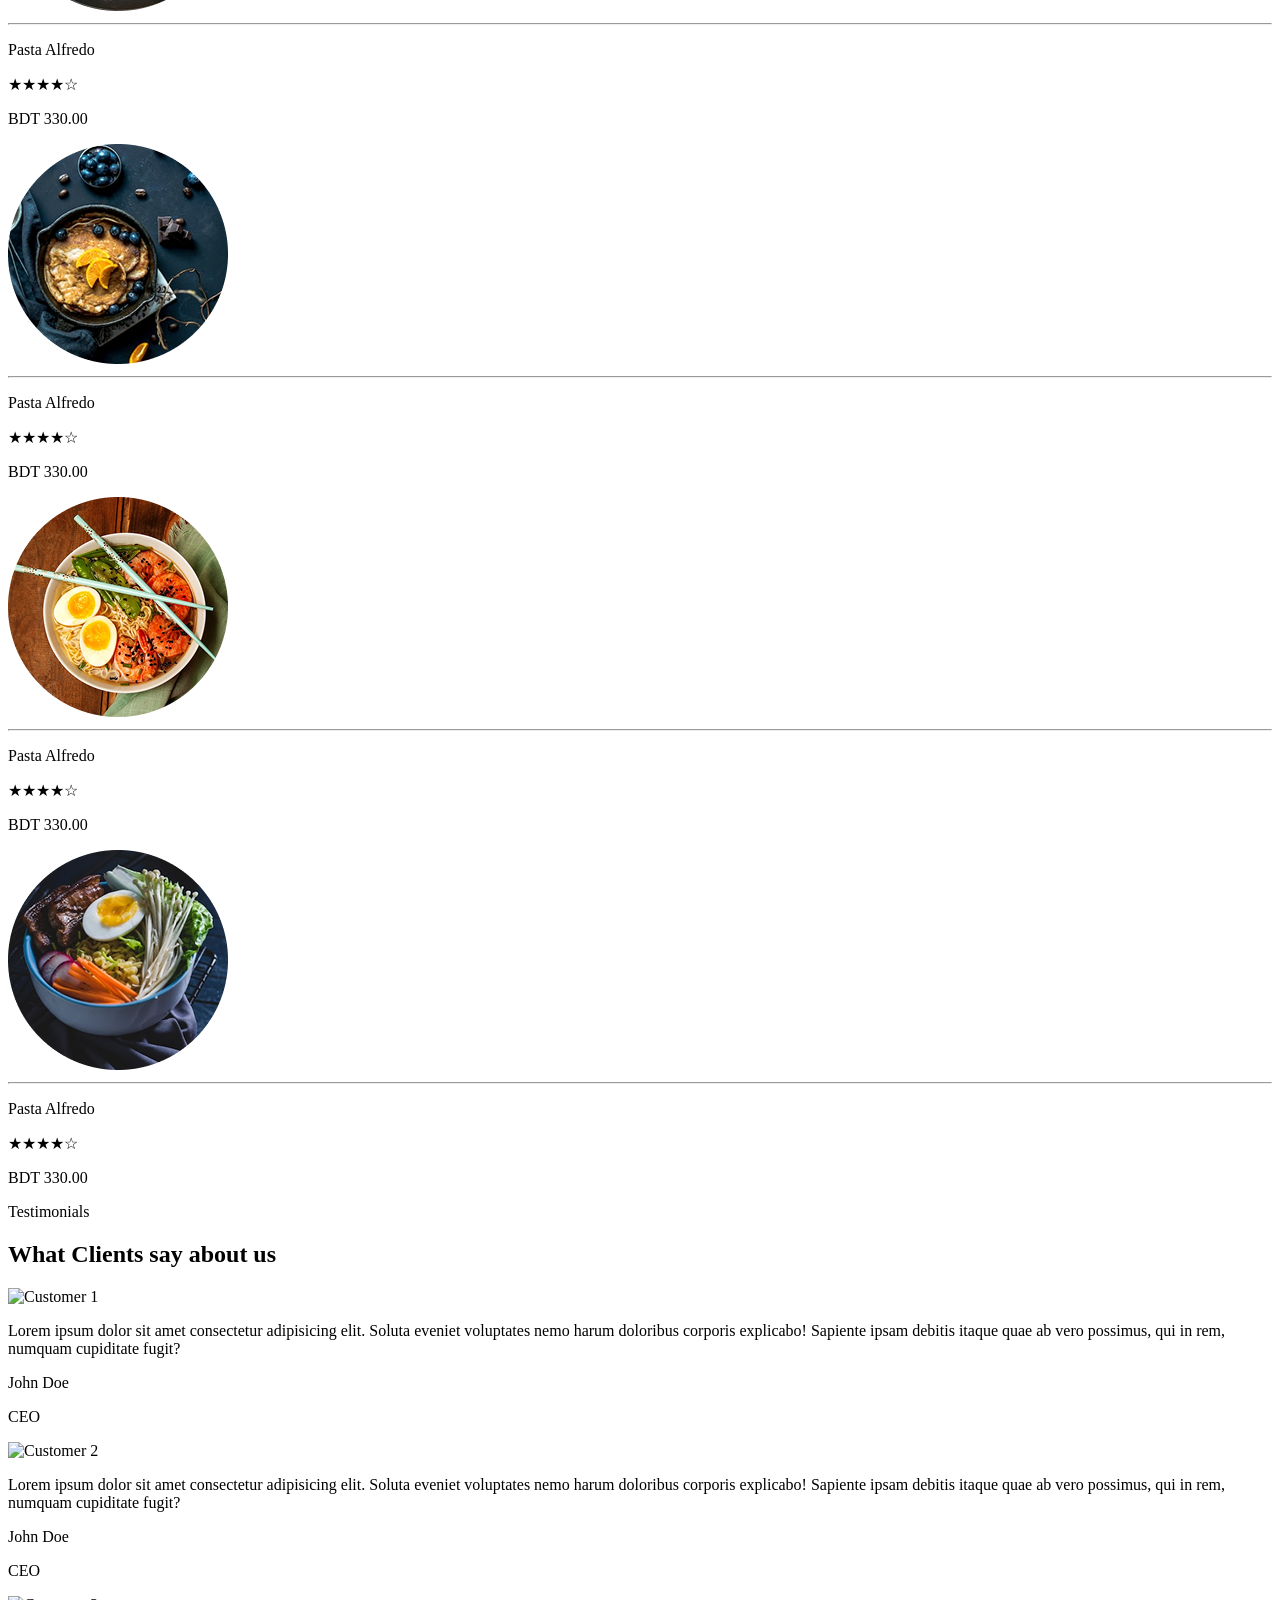
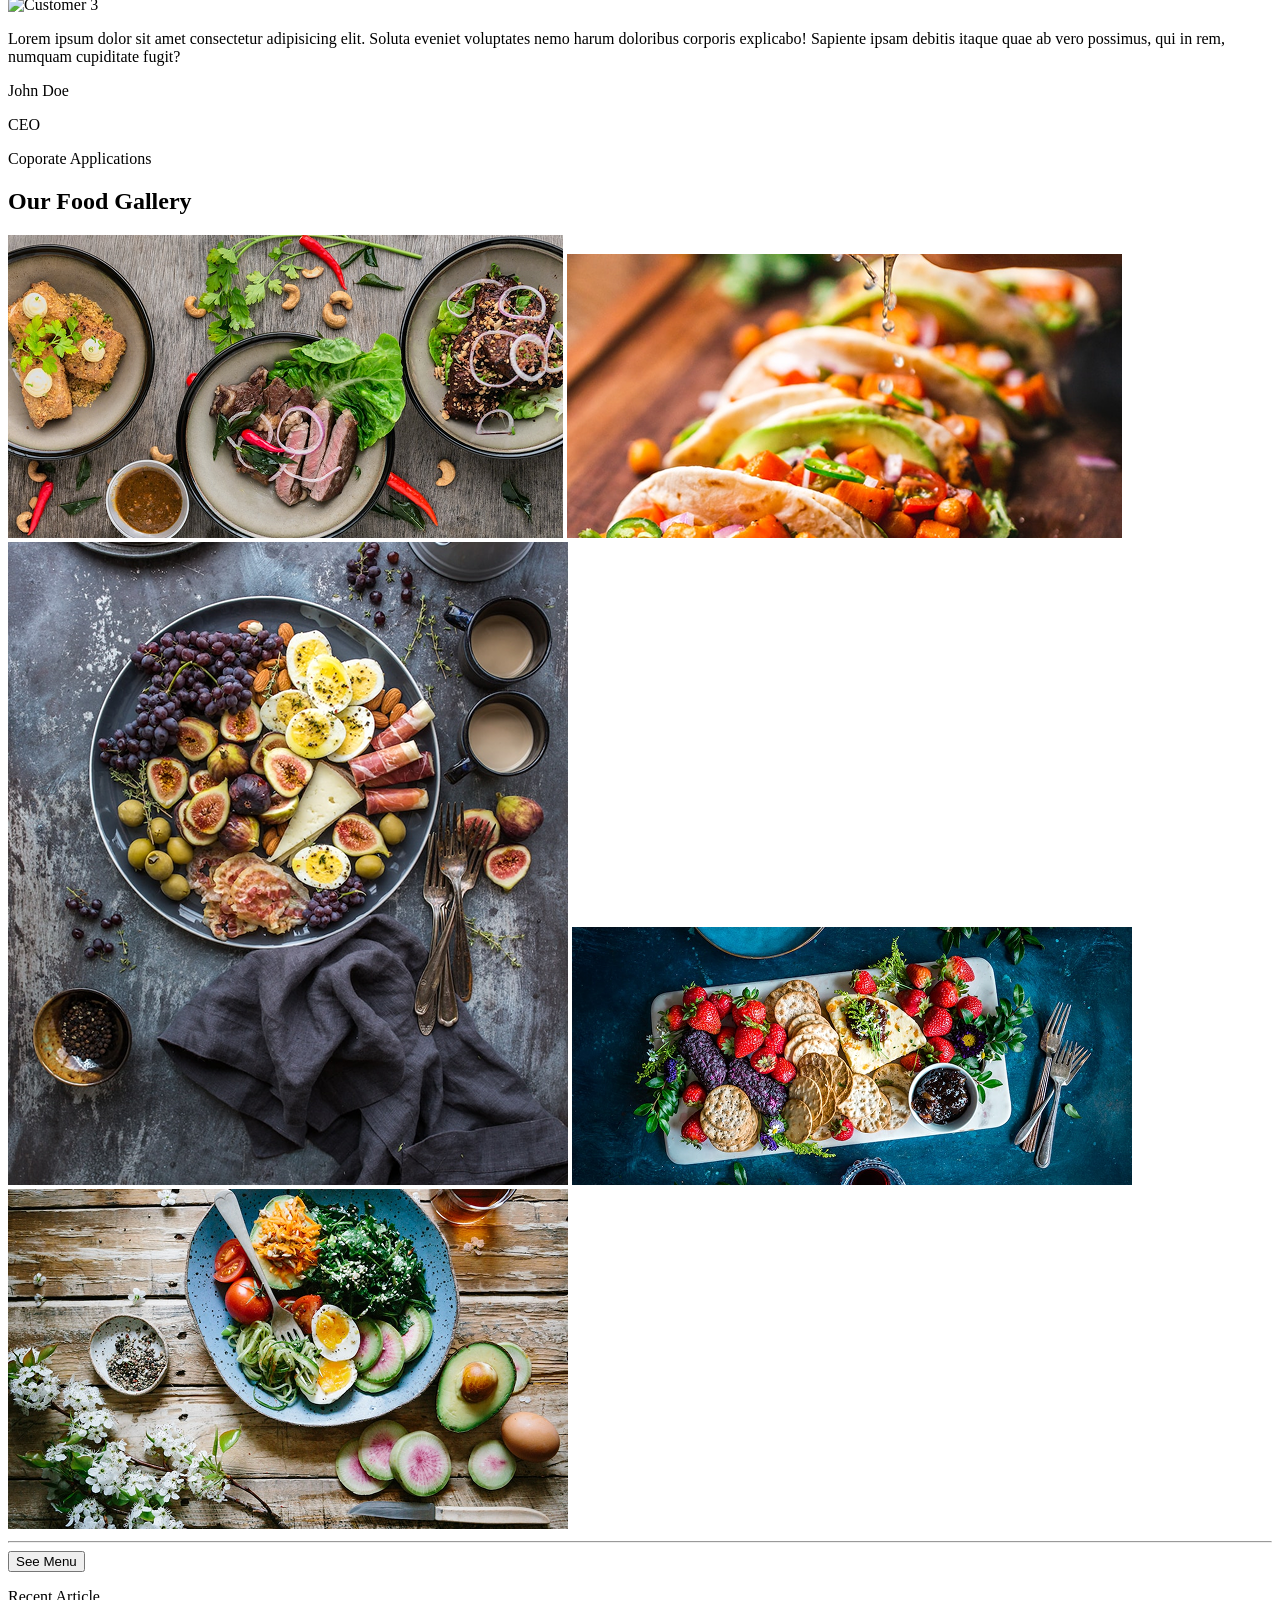
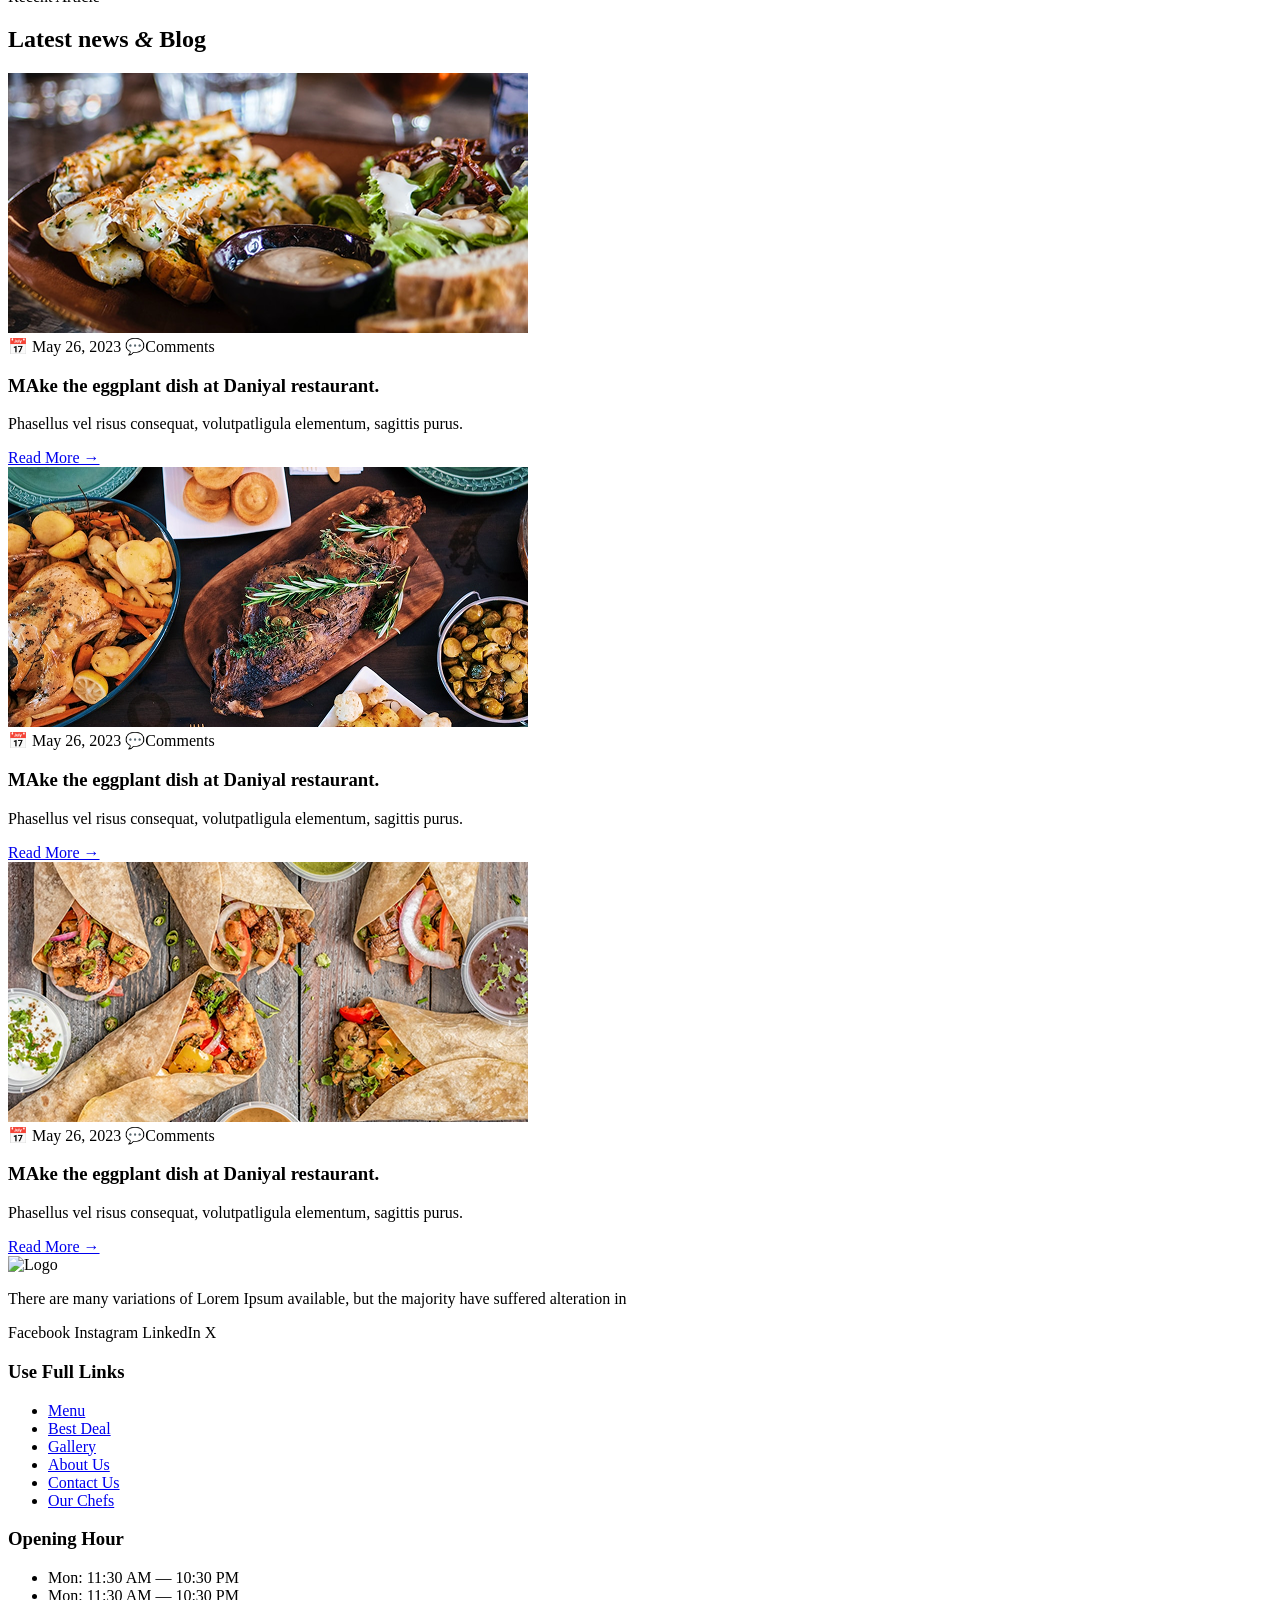
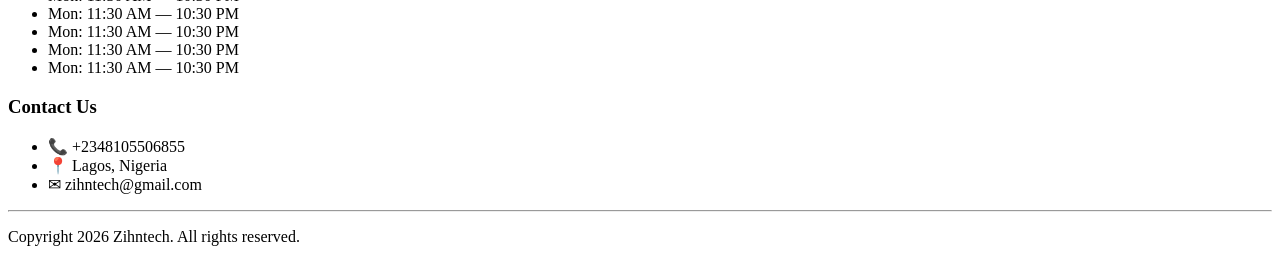
==== commit 0117bf84: "Build website footer" ====
--- a/tasty-bites/index.html
+++ b/tasty-bites/index.html
@@ -325,6 +325,68 @@
           </article>
         </div>
       </section>
+      <footer>
+        <div class="footer-container">
+          <div class="footer-about">
+            <img
+              src="asset/images/TastyBites Logo.jpeg
+            "
+              alt="Logo"
+              width="100px"
+              height="100px"
+            />
+
+            <p>
+              There are many variations of Lorem Ipsum available, but the
+              majority have suffered alteration in
+            </p>
+
+            <div class="social-icons">Facebook Instagram LinkedIn X</div>
+          </div>
+
+          <div class="footer-links">
+            <h3>Use Full Links</h3>
+
+            <ul>
+              <li><a href="#">Menu</a></li>
+              <li><a href="#">Best Deal</a></li>
+              <li><a href="#">Gallery</a></li>
+              <li><a href="#">About Us</a></li>
+              <li><a href="#">Contact Us</a></li>
+              <li><a href="#">Our Chefs</a></li>
+            </ul>
+          </div>
+
+          <div class="footer-services">
+            <h3>Opening Hour</h3>
+
+            <ul>
+              <li>Mon: 11:30 AM — 10:30 PM</li>
+              <li>Mon: 11:30 AM — 10:30 PM</li>
+              <li>Mon: 11:30 AM — 10:30 PM</li>
+              <li>Mon: 11:30 AM — 10:30 PM</li>
+              <li>Mon: 11:30 AM — 10:30 PM</li>
+              <li>Mon: 11:30 AM — 10:30 PM</li>
+            </ul>
+          </div>
+
+          <div class="footer-contact">
+            <h3>Contact Us</h3>
+
+            <ul>
+              <li>📞 +2348105506855</li>
+
+              <li>📍 Lagos, Nigeria</li>
+
+              <li>✉ zihntech@gmail.com</li>
+            </ul>
+          </div>
+        </div>
+
+        <hr />
+
+        <p class="copyright">Copyright 2026 Zihntech. All rights reserved.</p>
+      </footer>
     </main>
   </body>
 </html>
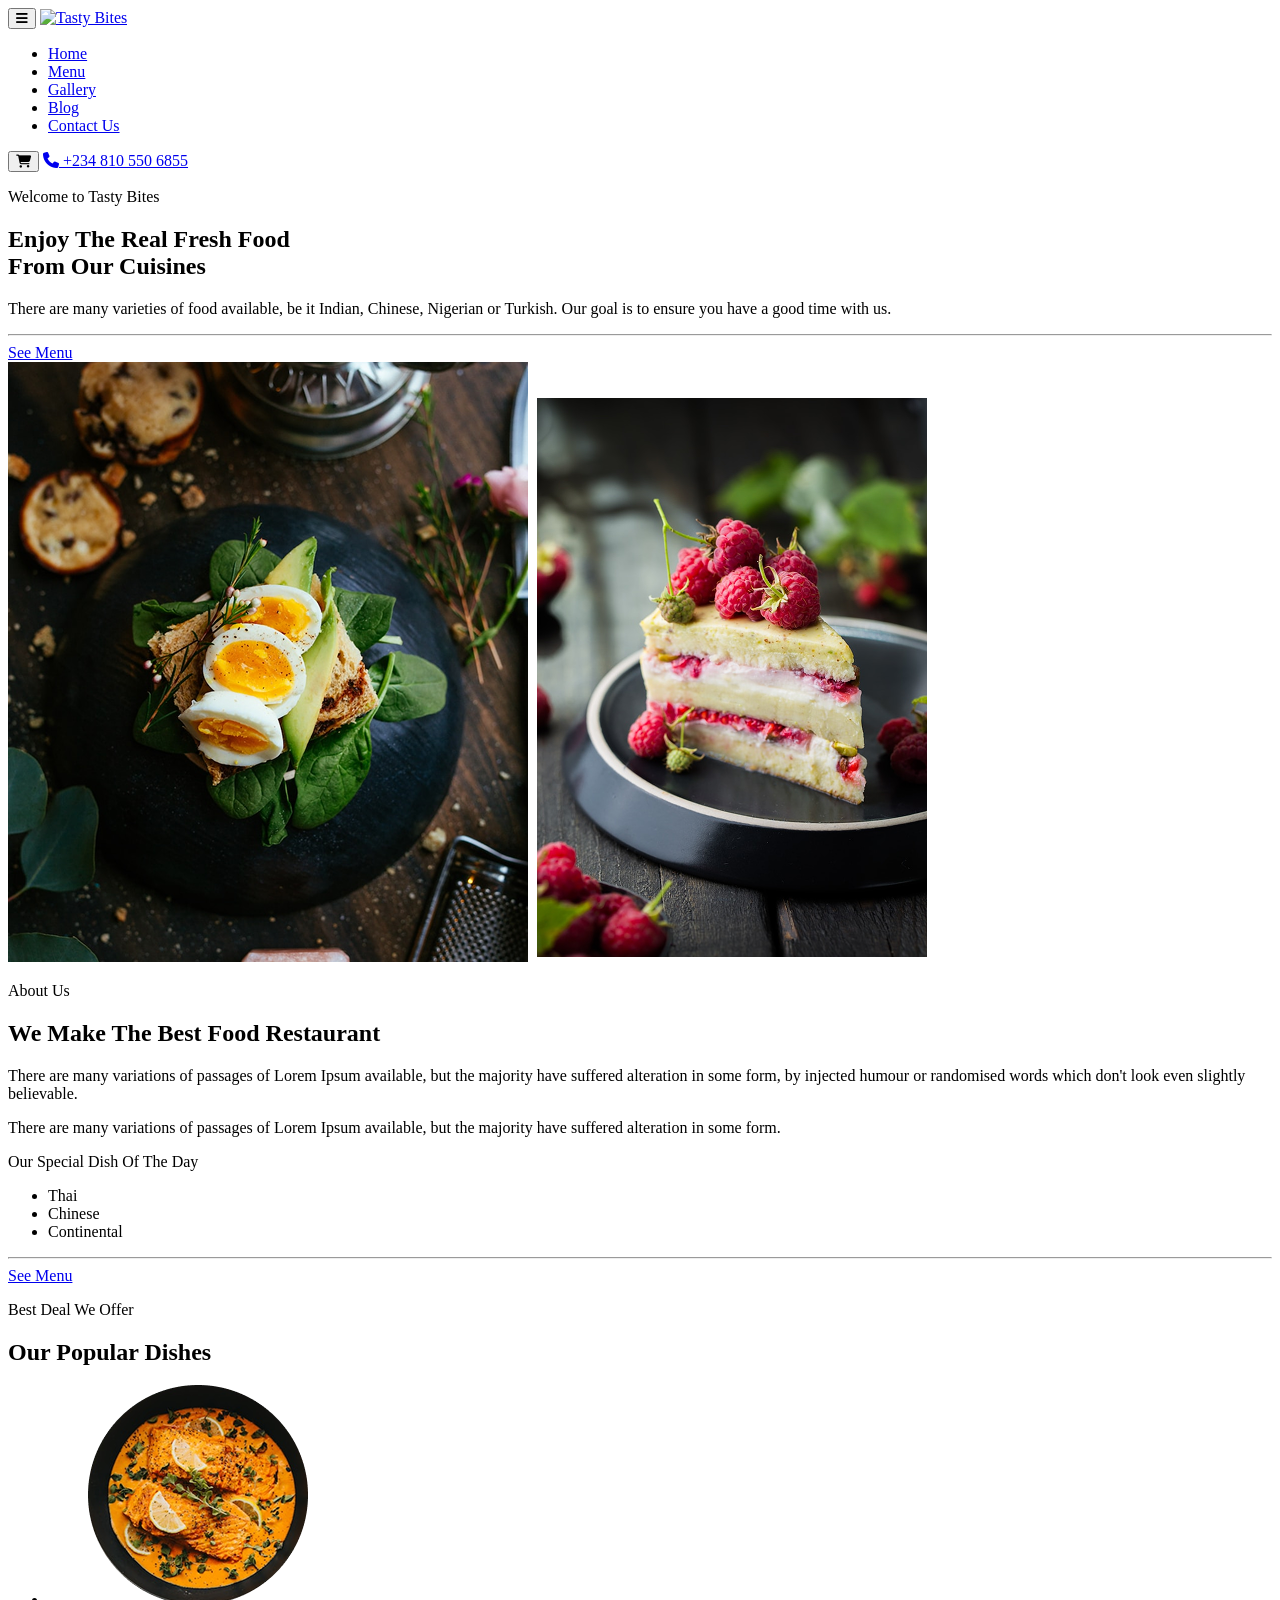
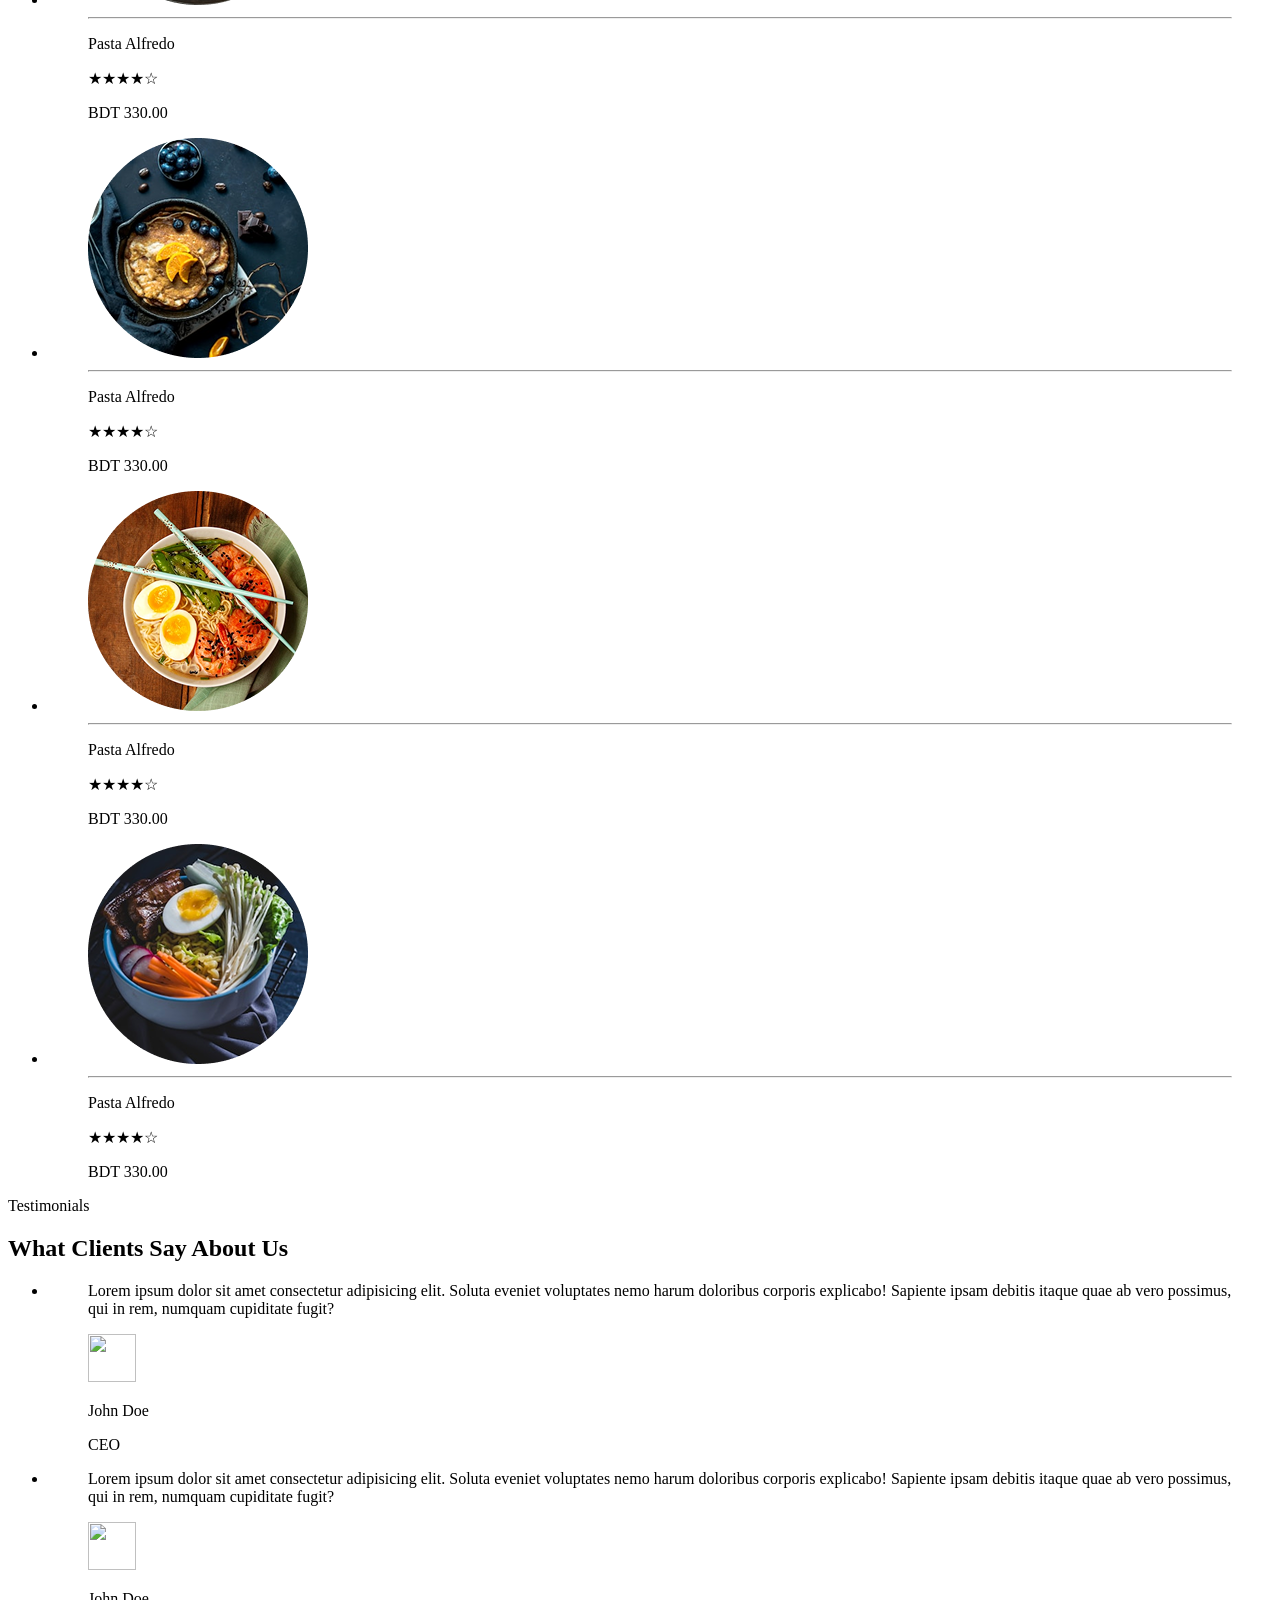
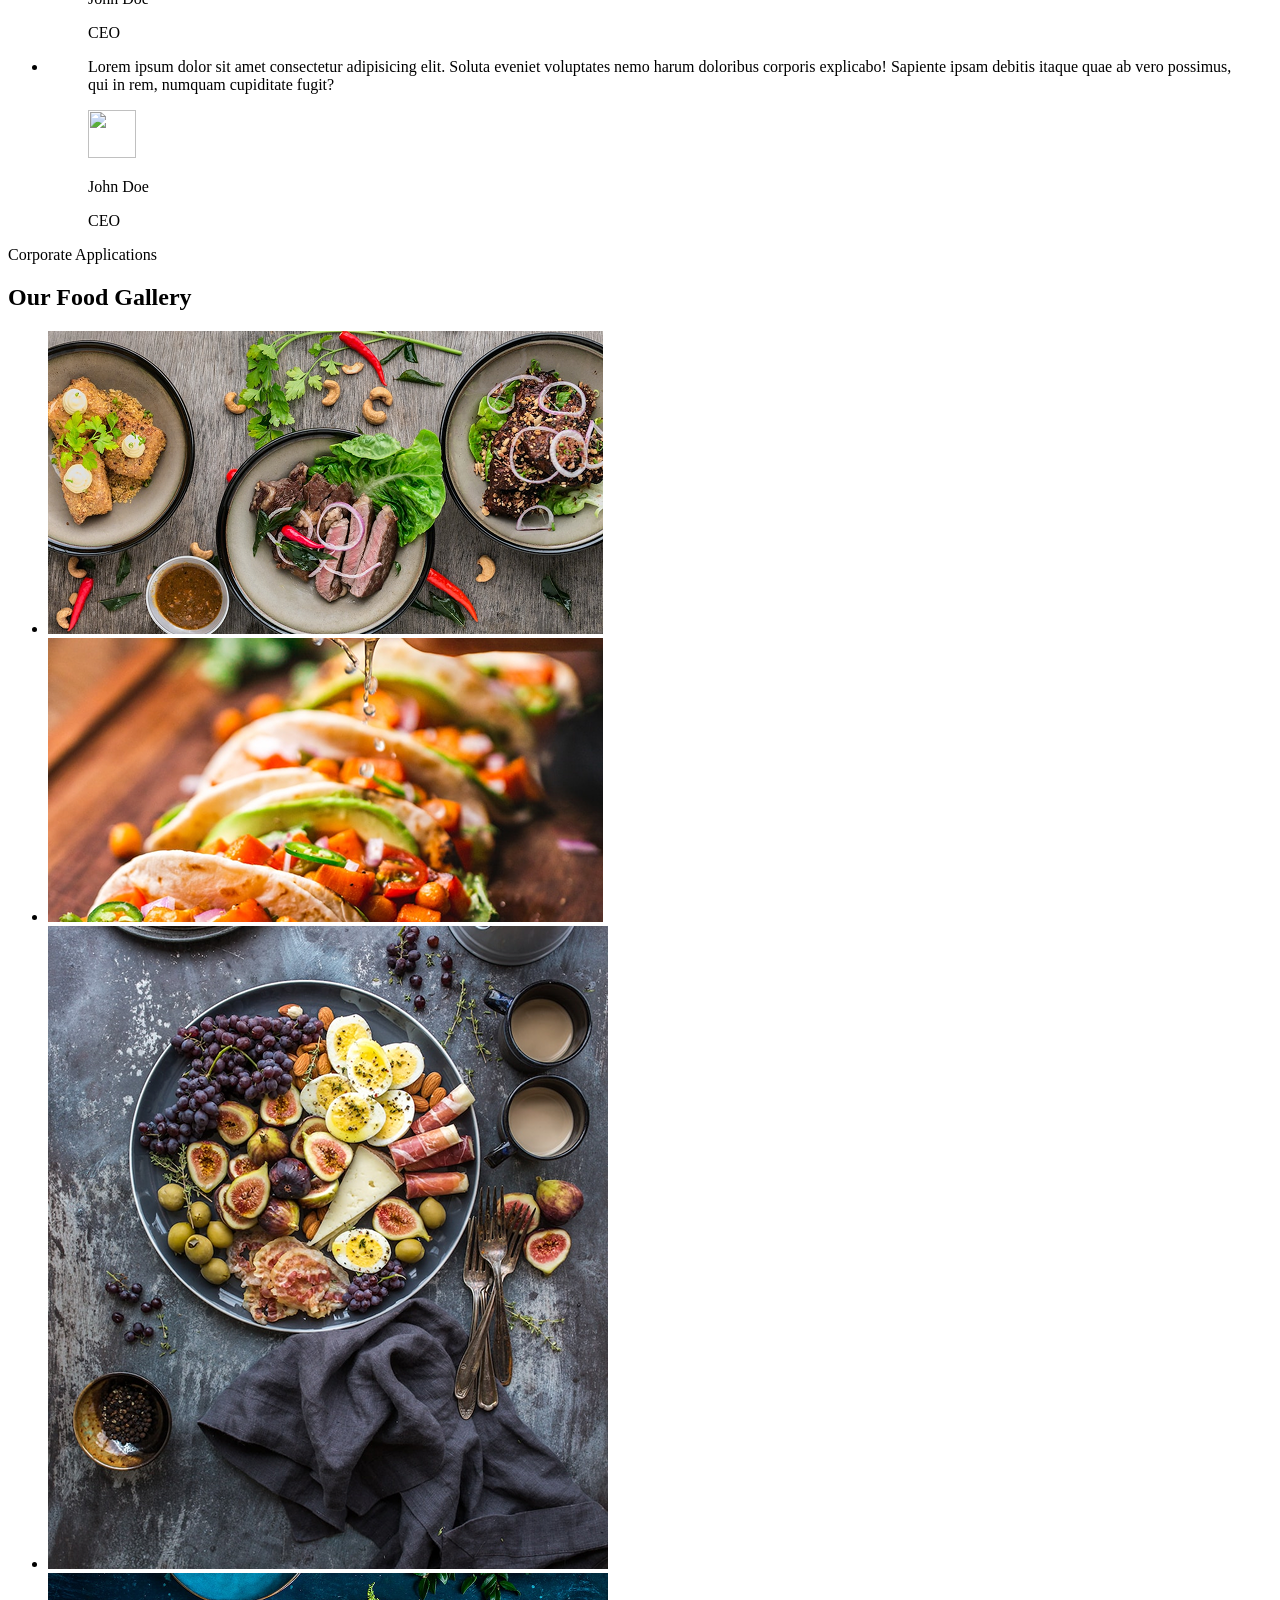
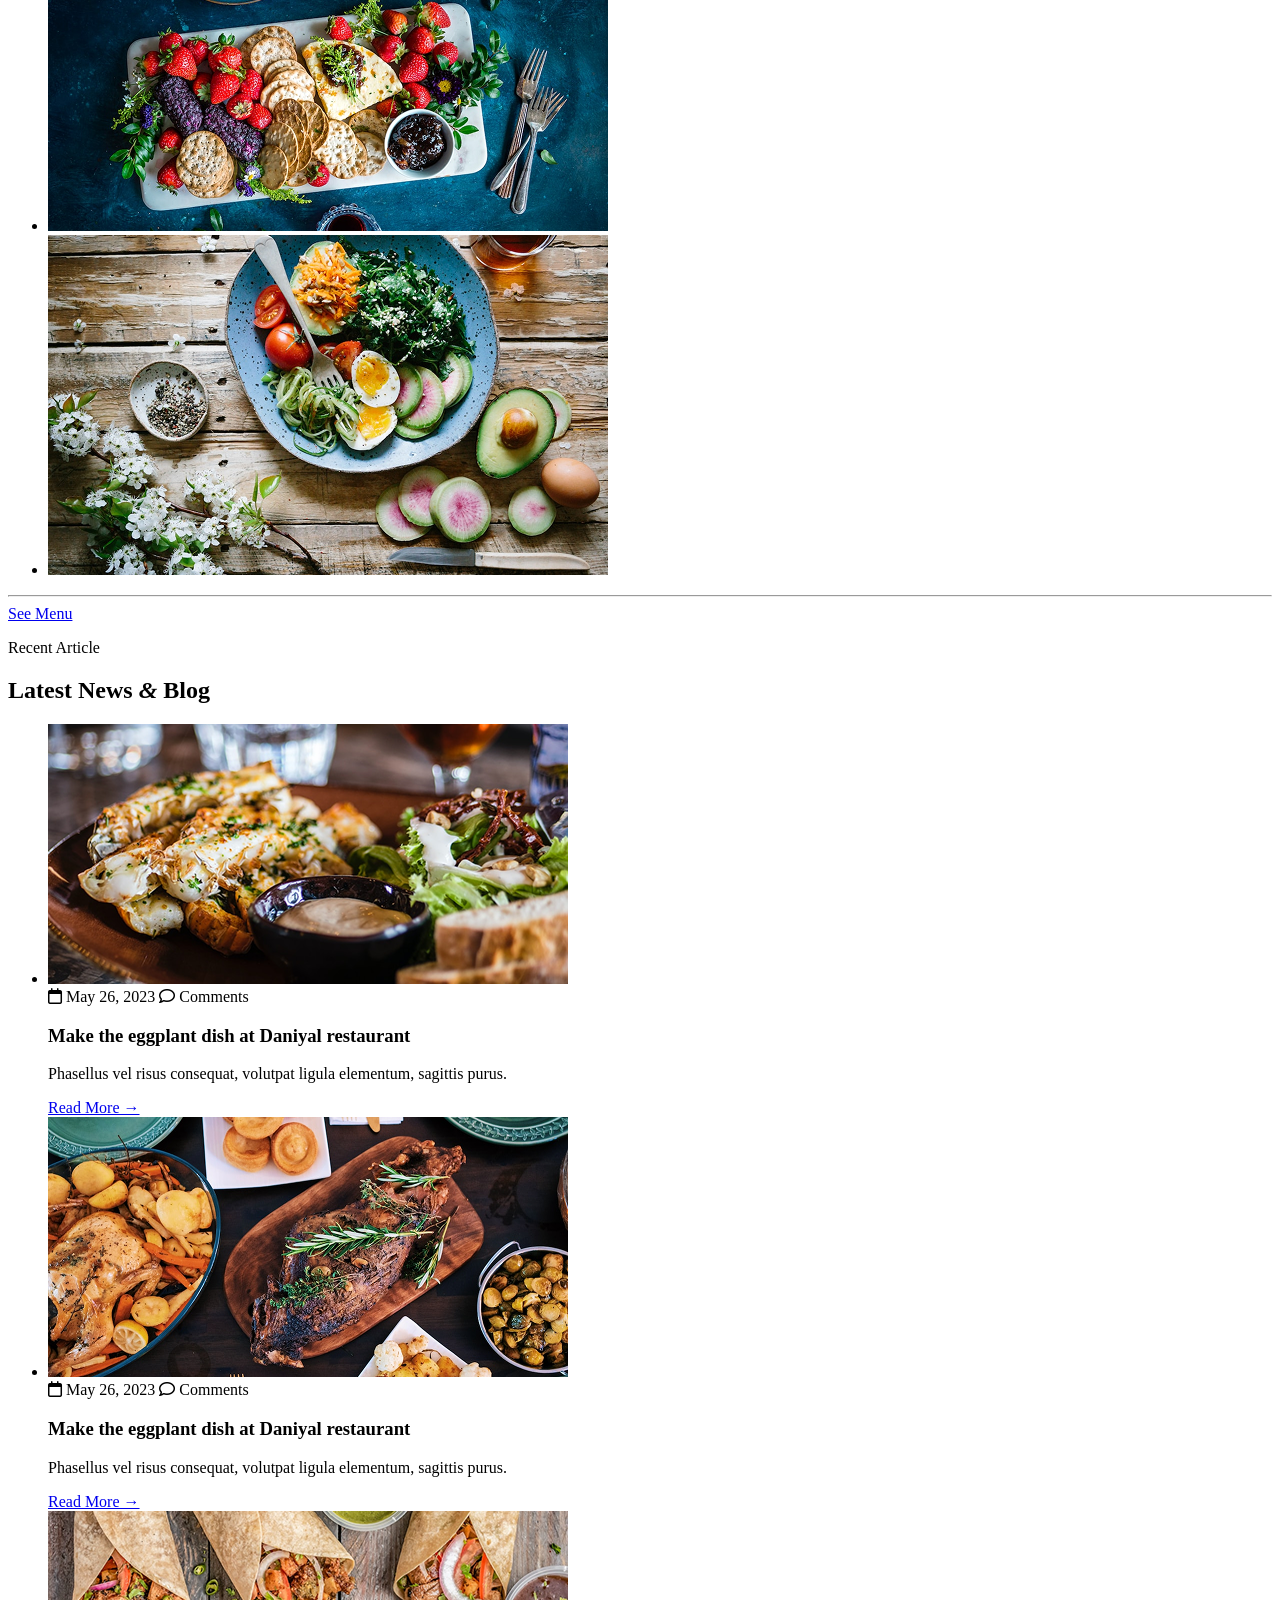
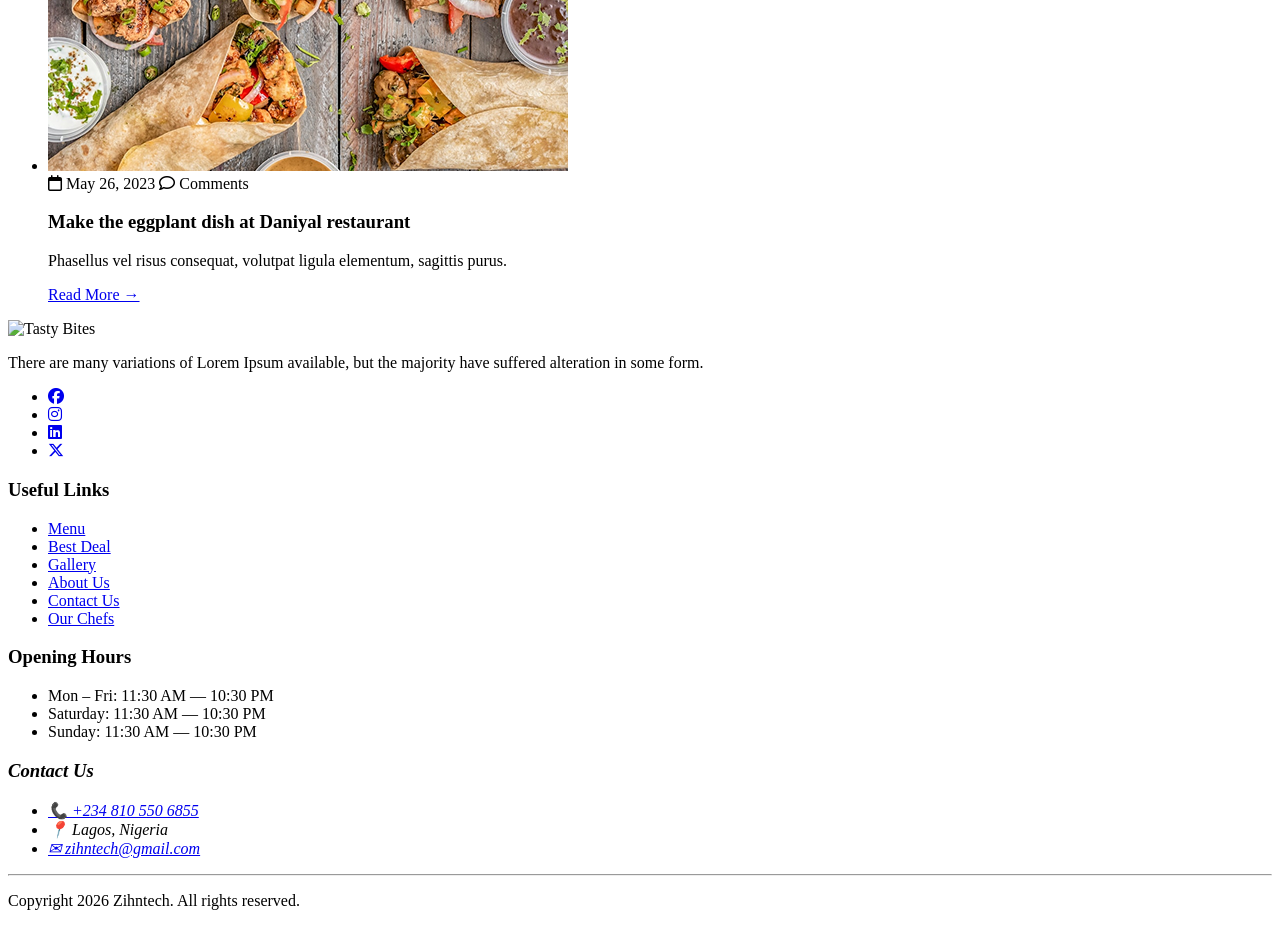
==== commit 9460903a: "refactor: improve semantic HTML structure and readability" ====
--- a/tasty-bites/index.html
+++ b/tasty-bites/index.html
@@ -3,30 +3,35 @@
   <head>
     <meta charset="UTF-8" />
     <meta name="viewport" content="width=device-width, initial-scale=1.0" />
-    <title>Tasty Bites</title>
+    <title>Tasty Bites | Fresh Food, Real Flavour</title>
+    <meta
+      name="description"
+      content="Tasty Bites restaurant — enjoy fresh, authentic dishes from Indian, Chinese, Nigerian, and Turkish cuisines."
+    />
 
     <!-- Font Awesome -->
     <link
       rel="stylesheet"
       href="https://cdnjs.cloudflare.com/ajax/libs/font-awesome/6.7.2/css/all.min.css"
     />
+
+    <link rel="stylesheet" href="style.css" />
   </head>
 
   <body>
     <!-- ===================== HEADER ===================== -->
-
     <header>
-      <nav>
+      <nav aria-label="Primary navigation">
         <!-- Mobile Menu -->
-        <button class="menu-toggle" aria-label="Open Navigation">
-          <i class="fa-solid fa-bars"></i>
+        <button class="menu-toggle" type="button" aria-label="Open navigation menu" aria-expanded="false">
+          <i class="fa-solid fa-bars" aria-hidden="true"></i>
         </button>
 
         <!-- Logo -->
         <a href="#" class="logo">
           <img
-            src="asset/images/TastyBites Logo.jpeg"
-            alt="Tasty Bites Logo"
+            src="asset/images/tasty_bite_logo.jpeg"
+            alt="Tasty Bites"
             width="100"
             height="100"
           />
@@ -34,37 +39,34 @@
 
         <!-- Navigation Links -->
         <ul class="nav-links">
-          <li><a href="#">Home</a></li>
-          <li><a href="#">Menu</a></li>
-          <li><a href="#">Gallery</a></li>
-          <li><a href="#">Blog</a></li>
-          <li><a href="#">Contact Us</a></li>
+          <li><a href="#home">Home</a></li>
+          <li><a href="#menu">Menu</a></li>
+          <li><a href="#gallery">Gallery</a></li>
+          <li><a href="#blog">Blog</a></li>
+          <li><a href="#contact">Contact Us</a></li>
         </ul>
 
         <!-- Right Side -->
         <div class="nav-actions">
-          <button class="cart-btn" aria-label="Shopping Cart">
-            <i class="fa-solid fa-cart-shopping"></i>
+          <button class="cart-btn" type="button" aria-label="View shopping cart">
+            <i class="fa-solid fa-cart-shopping" aria-hidden="true"></i>
           </button>
 
           <a href="tel:+2348105506855" class="phone">
-            <i class="fa-solid fa-phone"></i>
+            <i class="fa-solid fa-phone" aria-hidden="true"></i>
             <span>+234 810 550 6855</span>
           </a>
         </div>
       </nav>
     </header>
 
-    <!-- ===================== MAIN ===================== -->
-
     <main>
-      <!-- Hero Section -->
-
-      <section class="hero">
+      <!-- ===================== HERO ===================== -->
+      <section class="hero" id="home" aria-labelledby="hero-heading">
         <div class="hero-content">
           <p class="hero-subtitle">Welcome to Tasty Bites</p>
 
-          <h1>
+          <h1 id="hero-heading">
             Enjoy The Real Fresh Food
             <br />
             From Our Cuisines
@@ -72,47 +74,42 @@
 
           <p class="hero-description">
             There are many varieties of food available, be it Indian, Chinese,
-            Nigerian or Turkish. Our goal is to ensure you have a good time with
-            us.
+            Nigerian or Turkish. Our goal is to ensure you have a good time
+            with us.
           </p>
 
           <div class="hero-cta">
             <hr />
-
-            <button type="button">See Menu</button>
+            <a href="#menu" class="btn">See Menu</a>
           </div>
         </div>
       </section>
 
-      <!-- About Section -->
-
-      <section class="about">
+      <!-- ===================== ABOUT ===================== -->
+      <section class="about" aria-labelledby="about-heading">
         <div class="about-images">
-          <img src="asset/images/Rectangle 6.png" alt="Delicious Cuisine" />
-
-          <img src="asset/images/Rectangle 7.png" alt="Delicious Cake" />
+          <img src="asset/images/Rectangle 6.png" alt="A plated cuisine dish served at Tasty Bites" />
+          <img src="asset/images/Rectangle 7.png" alt="Freshly baked cake from Tasty Bites" />
         </div>
 
         <div class="about-content">
           <p class="section-subtitle">About Us</p>
-
-          <h2>We Make The Best Food Restaurant</h2>
+          <h2 id="about-heading">We Make The Best Food Restaurant</h2>
 
           <p>
-            There are many variations of passages of Lorem Ipsum available, but
-            the majority have suffered alteration in some form, by injected
-            humour or randomised words which don't look even slightly
-            believable.
+            There are many variations of passages of Lorem Ipsum available,
+            but the majority have suffered alteration in some form, by
+            injected humour or randomised words which don't look even
+            slightly believable.
           </p>
 
           <p>
-            There are many variations of passages of Lorem Ipsum available, but
-            the majority have suffered alteration in some form.
+            There are many variations of passages of Lorem Ipsum available,
+            but the majority have suffered alteration in some form.
           </p>
 
           <div class="about-features">
             <p class="feature-title">Our Special Dish Of The Day</p>
-
             <ul>
               <li>Thai</li>
               <li>Chinese</li>
@@ -121,272 +118,259 @@
           </div>
 
           <hr />
-
-          <button type="button">See Menu</button>
-        </div>
-      </section>
-
-      <!-- Dishes Section -->
-
-      <section class="dishes">
+          <a href="#menu" class="btn">See Menu</a>
+        </div>
+      </section>
+
+      <!-- ===================== DISHES ===================== -->
+      <section class="dishes" id="menu" aria-labelledby="dishes-heading">
         <p class="section-subtitle">Best Deal We Offer</p>
-
-        <h2>Our Popular Dishes</h2>
-
-        <div class="dish-container">
-          <!-- Dish 1 -->
-
-          <article class="dish-card">
-            <img src="asset/images/Ellipse 2.png" alt="Pasta Alfredo" />
-
-            <hr />
-
-            <p class="dish-category">Pasta Alfredo</p>
-
-            <div class="rating">★★★★☆</div>
-
-            <p class="price">BDT 330.00</p>
-          </article>
-
-          <!-- Dish 2 -->
-
-          <article class="dish-card">
-            <img src="asset/images/Ellipse 2-1.png" alt="Pasta Alfredo" />
-
-            <hr />
-
-            <p class="dish-category">Pasta Alfredo</p>
-
-            <div class="rating">★★★★☆</div>
-
-            <p class="price">BDT 330.00</p>
-          </article>
-
-          <!-- Dish 3 -->
-
-          <article class="dish-card">
-            <img src="asset/images/Ellipse 2-2.png" alt="Pasta Alfredo" />
-
-            <hr />
-
-            <p class="dish-category">Pasta Alfredo</p>
-
-            <div class="rating">★★★★☆</div>
-
-            <p class="price">BDT 330.00</p>
-          </article>
-
-          <!-- Dish 4 -->
-
-          <article class="dish-card">
-            <img src="asset/images/Ellipse 2-3.png" alt="Pasta Alfredo" />
-
-            <hr />
-
-            <p class="dish-category">Pasta Alfredo</p>
-
-            <div class="rating">★★★★☆</div>
-
-            <p class="price">BDT 330.00</p>
-          </article>
-        </div>
-      </section>
-      <section class="testimonials">
+        <h2 id="dishes-heading">Our Popular Dishes</h2>
+
+        <ul class="dish-container">
+          <li class="dish-card">
+            <figure>
+              <img src="asset/images/Ellipse 2.png" alt="Pasta Alfredo" />
+              <hr />
+              <figcaption>
+                <p class="dish-category">Pasta Alfredo</p>
+                <div class="rating" aria-label="Rated 4 out of 5 stars">★★★★☆</div>
+                <p class="price">BDT 330.00</p>
+              </figcaption>
+            </figure>
+          </li>
+
+          <li class="dish-card">
+            <figure>
+              <img src="asset/images/Ellipse 2-1.png" alt="Pasta Alfredo" />
+              <hr />
+              <figcaption>
+                <p class="dish-category">Pasta Alfredo</p>
+                <div class="rating" aria-label="Rated 4 out of 5 stars">★★★★☆</div>
+                <p class="price">BDT 330.00</p>
+              </figcaption>
+            </figure>
+          </li>
+
+          <li class="dish-card">
+            <figure>
+              <img src="asset/images/Ellipse 2-2.png" alt="Pasta Alfredo" />
+              <hr />
+              <figcaption>
+                <p class="dish-category">Pasta Alfredo</p>
+                <div class="rating" aria-label="Rated 4 out of 5 stars">★★★★☆</div>
+                <p class="price">BDT 330.00</p>
+              </figcaption>
+            </figure>
+          </li>
+
+          <li class="dish-card">
+            <figure>
+              <img src="asset/images/Ellipse 2-3.png" alt="Pasta Alfredo" />
+              <hr />
+              <figcaption>
+                <p class="dish-category">Pasta Alfredo</p>
+                <div class="rating" aria-label="Rated 4 out of 5 stars">★★★★☆</div>
+                <p class="price">BDT 330.00</p>
+              </figcaption>
+            </figure>
+          </li>
+        </ul>
+      </section>
+
+      <!-- ===================== TESTIMONIALS ===================== -->
+      <section class="testimonials" aria-labelledby="testimonials-heading">
         <p class="section-subtitle">Testimonials</p>
-
-        <h2>What Clients say about us</h2>
-
-        <div class="testimonial-container">
-          <article class="testimonial">
-            <img src="..." alt="Customer 1" />
-
-            <p class="testimonial-text">
-              Lorem ipsum dolor sit amet consectetur adipisicing elit. Soluta
-              eveniet voluptates nemo harum doloribus corporis explicabo!
-              Sapiente ipsam debitis itaque quae ab vero possimus, qui in rem,
-              numquam cupiditate fugit?
-            </p>
-
-            <p class="customer-name">John Doe</p>
-
-            <p class="customer-role">CEO</p>
-          </article>
-          <article class="testimonial">
-            <img src="..." alt="Customer 2" />
-
-            <p class="testimonial-text">
-              Lorem ipsum dolor sit amet consectetur adipisicing elit. Soluta
-              eveniet voluptates nemo harum doloribus corporis explicabo!
-              Sapiente ipsam debitis itaque quae ab vero possimus, qui in rem,
-              numquam cupiditate fugit?
-            </p>
-
-            <p class="customer-name">John Doe</p>
-
-            <p class="customer-role">CEO</p>
-          </article>
-          <article class="testimonial">
-            <img src="..." alt="Customer 3" />
-
-            <p class="testimonial-text">
-              Lorem ipsum dolor sit amet consectetur adipisicing elit. Soluta
-              eveniet voluptates nemo harum doloribus corporis explicabo!
-              Sapiente ipsam debitis itaque quae ab vero possimus, qui in rem,
-              numquam cupiditate fugit?
-            </p>
-
-            <p class="customer-name">John Doe</p>
-
-            <p class="customer-role">CEO</p>
-          </article>
-        </div>
-      </section>
-
-      <section class="gallery">
-        <p class="section-subtitle">Coporate Applications</p>
-
-        <h2>Our Food Gallery</h2>
-
-        <div class="gallery-images">
-          <img src="asset/images/Rectangle 11.png" />
-
-          <img src="asset/images/Rectangle 12.png" />
-
-          <img src="asset/images/Rectangle 13.png" />
-
-          <img src="asset/images/Rectangle 14.png" />
-
-          <img src="asset/images/Rectangle 15.png" />
-        </div>
+        <h2 id="testimonials-heading">What Clients Say About Us</h2>
+
+        <ul class="testimonial-container">
+          <li class="testimonial">
+            <blockquote>
+              <p class="testimonial-text">
+                Lorem ipsum dolor sit amet consectetur adipisicing elit.
+                Soluta eveniet voluptates nemo harum doloribus corporis
+                explicabo! Sapiente ipsam debitis itaque quae ab vero
+                possimus, qui in rem, numquam cupiditate fugit?
+              </p>
+              <footer>
+                <img src="asset/images/customer-1.png" alt="" width="48" height="48" />
+                <p class="customer-name">John Doe</p>
+                <p class="customer-role">CEO</p>
+              </footer>
+            </blockquote>
+          </li>
+
+          <li class="testimonial">
+            <blockquote>
+              <p class="testimonial-text">
+                Lorem ipsum dolor sit amet consectetur adipisicing elit.
+                Soluta eveniet voluptates nemo harum doloribus corporis
+                explicabo! Sapiente ipsam debitis itaque quae ab vero
+                possimus, qui in rem, numquam cupiditate fugit?
+              </p>
+              <footer>
+                <img src="asset/images/customer-2.png" alt="" width="48" height="48" />
+                <p class="customer-name">John Doe</p>
+                <p class="customer-role">CEO</p>
+              </footer>
+            </blockquote>
+          </li>
+
+          <li class="testimonial">
+            <blockquote>
+              <p class="testimonial-text">
+                Lorem ipsum dolor sit amet consectetur adipisicing elit.
+                Soluta eveniet voluptates nemo harum doloribus corporis
+                explicabo! Sapiente ipsam debitis itaque quae ab vero
+                possimus, qui in rem, numquam cupiditate fugit?
+              </p>
+              <footer>
+                <img src="asset/images/customer-3.png" alt="" width="48" height="48" />
+                <p class="customer-name">John Doe</p>
+                <p class="customer-role">CEO</p>
+              </footer>
+            </blockquote>
+          </li>
+        </ul>
+      </section>
+
+      <!-- ===================== GALLERY ===================== -->
+      <section class="gallery" id="gallery" aria-labelledby="gallery-heading">
+        <p class="section-subtitle">Corporate Applications</p>
+        <h2 id="gallery-heading">Our Food Gallery</h2>
+
+        <ul class="gallery-images">
+          <li><img src="asset/images/Rectangle 11.png" alt="Plated dish from Tasty Bites gallery" /></li>
+          <li><img src="asset/images/Rectangle 12.png" alt="Plated dish from Tasty Bites gallery" /></li>
+          <li><img src="asset/images/Rectangle 13.png" alt="Plated dish from Tasty Bites gallery" /></li>
+          <li><img src="asset/images/Rectangle 14.png" alt="Plated dish from Tasty Bites gallery" /></li>
+          <li><img src="asset/images/Rectangle 15.png" alt="Plated dish from Tasty Bites gallery" /></li>
+        </ul>
 
         <hr />
-
-        <button>See Menu</button>
-      </section>
-      <section class="articles">
+        <a href="#menu" class="btn">See Menu</a>
+      </section>
+
+      <!-- ===================== ARTICLES ===================== -->
+      <section class="articles" id="blog" aria-labelledby="articles-heading">
         <p class="section-subtitle">Recent Article</p>
-
-        <h2>Latest news <em>&</em> Blog</h2>
-
-        <div class="article-container">
-          <article class="article-card">
-            <img src="asset/images/Rectangle 16.png" alt="Article 1" />
-
-            <div class="article-meta">
-              <span> 📅 May 26, 2023 </span>
-
-              <span> 💬Comments </span>
-            </div>
-
-            <h3>MAke the eggplant dish at Daniyal restaurant.</h3>
-
-            <p>
-              Phasellus vel risus consequat, volutpatligula elementum, sagittis
-              purus.
-            </p>
-
-            <a href="#"> Read More → </a>
-          </article>
-          <article class="article-card">
-            <img src="asset/images/Rectangle 16-1.png" alt="Article 2" />
-
-            <div class="article-meta">
-              <span> 📅 May 26, 2023 </span>
-
-              <span> 💬Comments </span>
-            </div>
-
-            <h3>MAke the eggplant dish at Daniyal restaurant.</h3>
-
-            <p>
-              Phasellus vel risus consequat, volutpatligula elementum, sagittis
-              purus.
-            </p>
-
-            <a href="#"> Read More → </a>
-          </article>
-          <article class="article-card">
-            <img src="asset/images/Rectangle 16-2.png" alt="Article 3" />
-
-            <div class="article-meta">
-              <span> 📅 May 26, 2023 </span>
-
-              <span> 💬Comments </span>
-            </div>
-
-            <h3>MAke the eggplant dish at Daniyal restaurant.</h3>
-
-            <p>
-              Phasellus vel risus consequat, volutpatligula elementum, sagittis
-              purus.
-            </p>
-
-            <a href="#"> Read More → </a>
-          </article>
-        </div>
-      </section>
-      <footer>
-        <div class="footer-container">
-          <div class="footer-about">
-            <img
-              src="asset/images/TastyBites Logo.jpeg
-            "
-              alt="Logo"
-              width="100px"
-              height="100px"
-            />
-
-            <p>
-              There are many variations of Lorem Ipsum available, but the
-              majority have suffered alteration in
-            </p>
-
-            <div class="social-icons">Facebook Instagram LinkedIn X</div>
-          </div>
-
-          <div class="footer-links">
-            <h3>Use Full Links</h3>
-
-            <ul>
-              <li><a href="#">Menu</a></li>
-              <li><a href="#">Best Deal</a></li>
-              <li><a href="#">Gallery</a></li>
-              <li><a href="#">About Us</a></li>
-              <li><a href="#">Contact Us</a></li>
-              <li><a href="#">Our Chefs</a></li>
-            </ul>
-          </div>
-
-          <div class="footer-services">
-            <h3>Opening Hour</h3>
-
-            <ul>
-              <li>Mon: 11:30 AM — 10:30 PM</li>
-              <li>Mon: 11:30 AM — 10:30 PM</li>
-              <li>Mon: 11:30 AM — 10:30 PM</li>
-              <li>Mon: 11:30 AM — 10:30 PM</li>
-              <li>Mon: 11:30 AM — 10:30 PM</li>
-              <li>Mon: 11:30 AM — 10:30 PM</li>
-            </ul>
-          </div>
-
-          <div class="footer-contact">
-            <h3>Contact Us</h3>
-
-            <ul>
-              <li>📞 +2348105506855</li>
-
-              <li>📍 Lagos, Nigeria</li>
-
-              <li>✉ zihntech@gmail.com</li>
-            </ul>
-          </div>
-        </div>
-
-        <hr />
-
-        <p class="copyright">Copyright 2026 Zihntech. All rights reserved.</p>
-      </footer>
+        <h2 id="articles-heading">Latest News <em>&amp;</em> Blog</h2>
+
+        <ul class="article-container">
+          <li class="article-card">
+            <article>
+              <img src="asset/images/Rectangle 16.png" alt="Eggplant dish preparation" />
+
+              <div class="article-meta">
+                <span><i class="fa-regular fa-calendar" aria-hidden="true"></i> <time datetime="2023-05-26">May 26, 2023</time></span>
+                <span><i class="fa-regular fa-comment" aria-hidden="true"></i> Comments</span>
+              </div>
+
+              <h3>Make the eggplant dish at Daniyal restaurant</h3>
+              <p>
+                Phasellus vel risus consequat, volutpat ligula elementum,
+                sagittis purus.
+              </p>
+              <a href="#">Read More →</a>
+            </article>
+          </li>
+
+          <li class="article-card">
+            <article>
+              <img src="asset/images/Rectangle 16-1.png" alt="Eggplant dish preparation" />
+
+              <div class="article-meta">
+                <span><i class="fa-regular fa-calendar" aria-hidden="true"></i> <time datetime="2023-05-26">May 26, 2023</time></span>
+                <span><i class="fa-regular fa-comment" aria-hidden="true"></i> Comments</span>
+              </div>
+
+              <h3>Make the eggplant dish at Daniyal restaurant</h3>
+              <p>
+                Phasellus vel risus consequat, volutpat ligula elementum,
+                sagittis purus.
+              </p>
+              <a href="#">Read More →</a>
+            </article>
+          </li>
+
+          <li class="article-card">
+            <article>
+              <img src="asset/images/Rectangle 16-2.png" alt="Eggplant dish preparation" />
+
+              <div class="article-meta">
+                <span><i class="fa-regular fa-calendar" aria-hidden="true"></i> <time datetime="2023-05-26">May 26, 2023</time></span>
+                <span><i class="fa-regular fa-comment" aria-hidden="true"></i> Comments</span>
+              </div>
+
+              <h3>Make the eggplant dish at Daniyal restaurant</h3>
+              <p>
+                Phasellus vel risus consequat, volutpat ligula elementum,
+                sagittis purus.
+              </p>
+              <a href="#">Read More →</a>
+            </article>
+          </li>
+        </ul>
+      </section>
     </main>
+
+    <!-- ===================== FOOTER ===================== -->
+    <footer id="contact">
+      <div class="footer-container">
+        <div class="footer-about">
+          <img
+            src="asset/images/tasty_bite_logo.jpeg"
+            alt="Tasty Bites"
+            width="100"
+            height="100"
+          />
+
+          <p>
+            There are many variations of Lorem Ipsum available, but the
+            majority have suffered alteration in some form.
+          </p>
+
+          <ul class="social-icons">
+            <li><a href="#" aria-label="Tasty Bites on Facebook"><i class="fa-brands fa-facebook" aria-hidden="true"></i></a></li>
+            <li><a href="#" aria-label="Tasty Bites on Instagram"><i class="fa-brands fa-instagram" aria-hidden="true"></i></a></li>
+            <li><a href="#" aria-label="Tasty Bites on LinkedIn"><i class="fa-brands fa-linkedin" aria-hidden="true"></i></a></li>
+            <li><a href="#" aria-label="Tasty Bites on X"><i class="fa-brands fa-x-twitter" aria-hidden="true"></i></a></li>
+          </ul>
+        </div>
+
+        <nav class="footer-links" aria-label="Useful links">
+          <h3>Useful Links</h3>
+          <ul>
+            <li><a href="#menu">Menu</a></li>
+            <li><a href="#menu">Best Deal</a></li>
+            <li><a href="#gallery">Gallery</a></li>
+            <li><a href="#about-heading">About Us</a></li>
+            <li><a href="#contact">Contact Us</a></li>
+            <li><a href="#">Our Chefs</a></li>
+          </ul>
+        </nav>
+
+        <div class="footer-services">
+          <h3>Opening Hours</h3>
+          <ul>
+            <li>Mon &ndash; Fri: 11:30 AM &mdash; 10:30 PM</li>
+            <li>Saturday: 11:30 AM &mdash; 10:30 PM</li>
+            <li>Sunday: 11:30 AM &mdash; 10:30 PM</li>
+          </ul>
+        </div>
+
+        <address class="footer-contact">
+          <h3>Contact Us</h3>
+          <ul>
+            <li><a href="tel:+2348105506855">📞 +234 810 550 6855</a></li>
+            <li>📍 Lagos, Nigeria</li>
+            <li><a href="mailto:zihntech@gmail.com">✉ zihntech@gmail.com</a></li>
+          </ul>
+        </address>
+      </div>
+
+      <hr />
+      <p class="copyright">Copyright 2026 Zihntech. All rights reserved.</p>
+    </footer>
   </body>
-</html>
+</html>
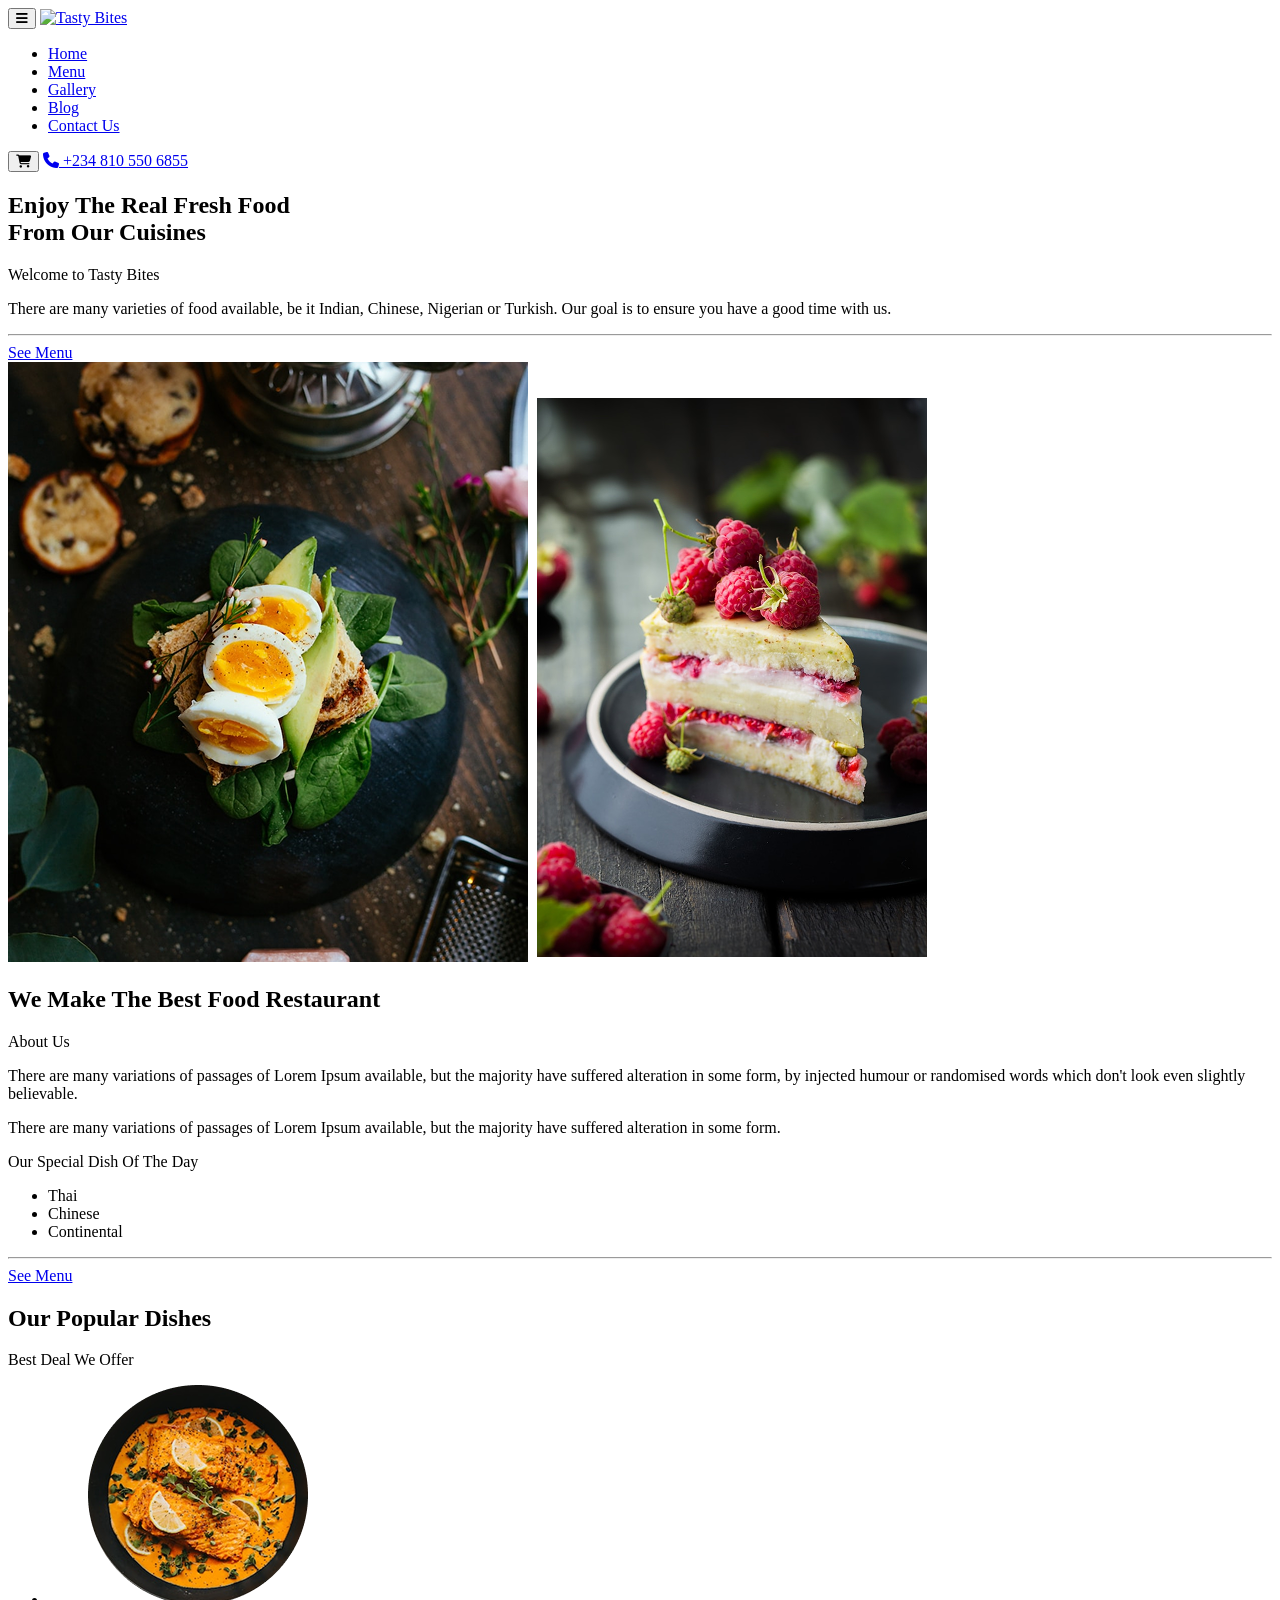
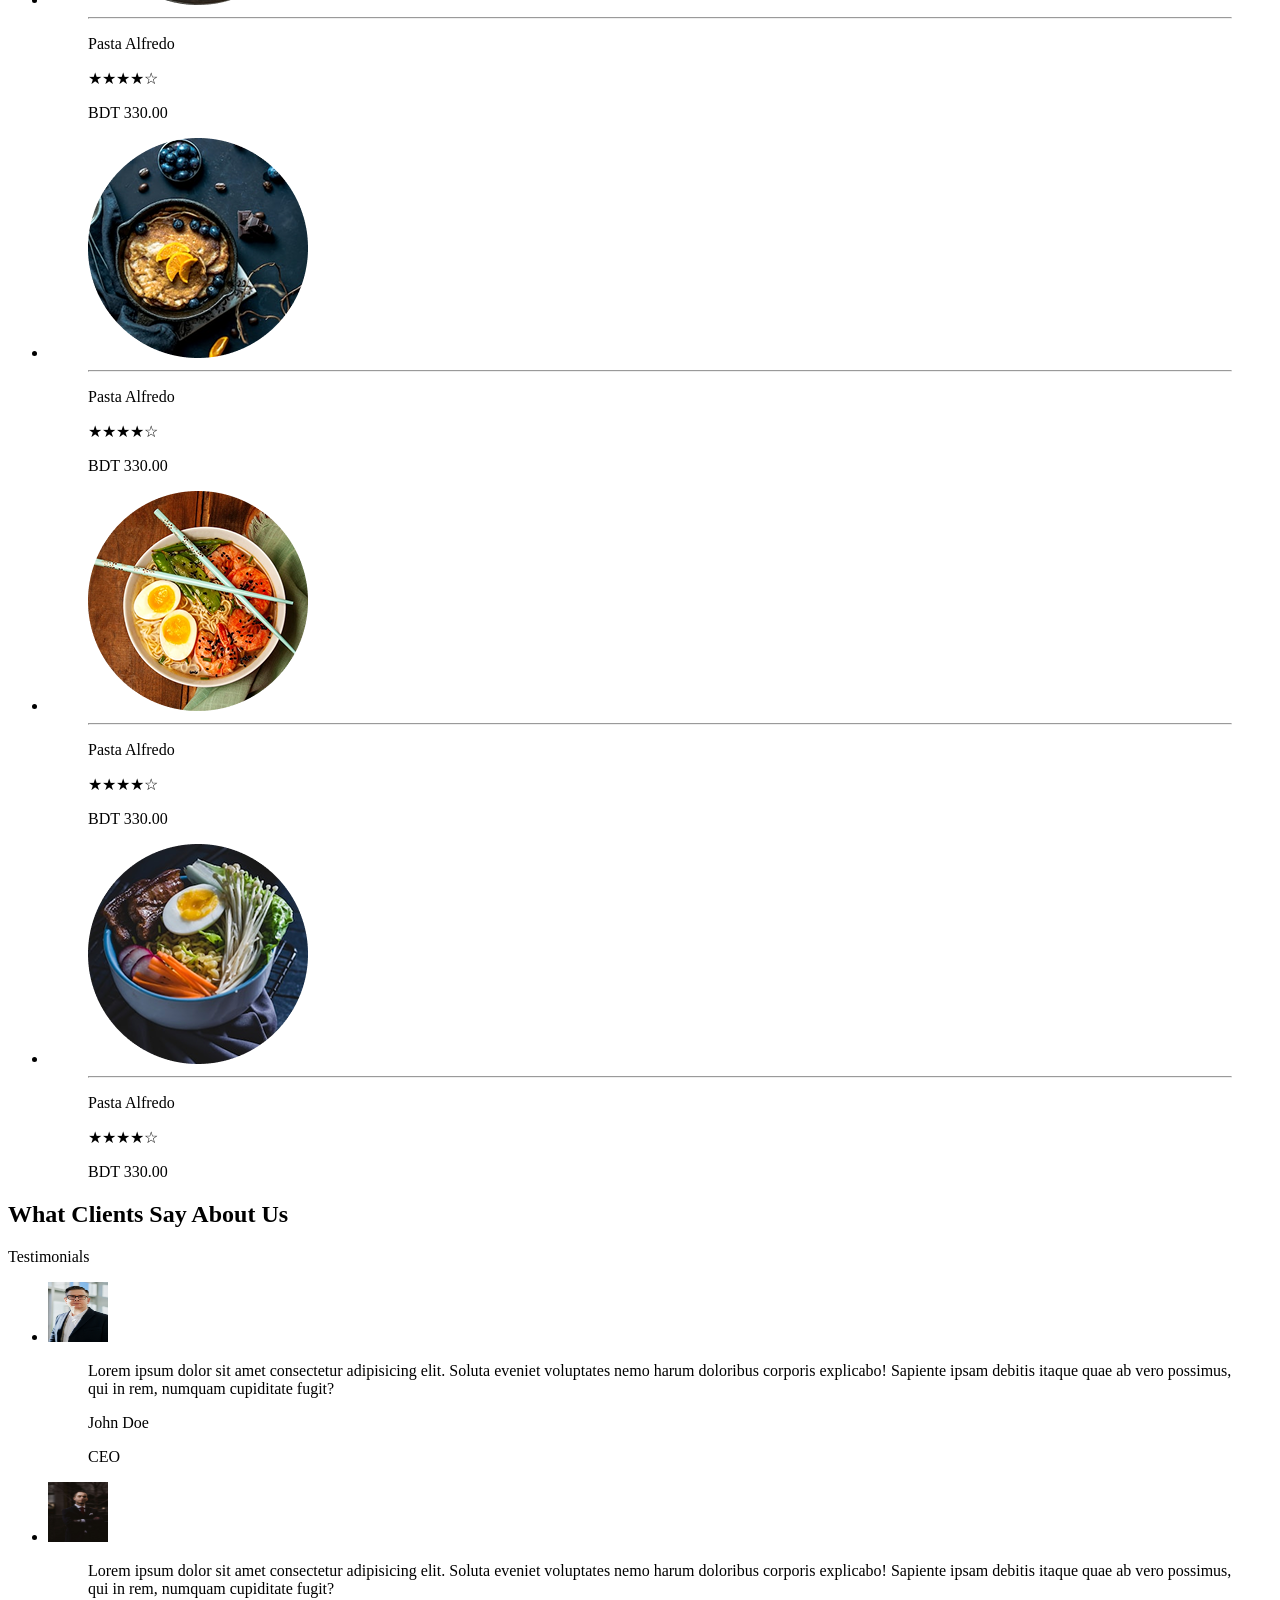
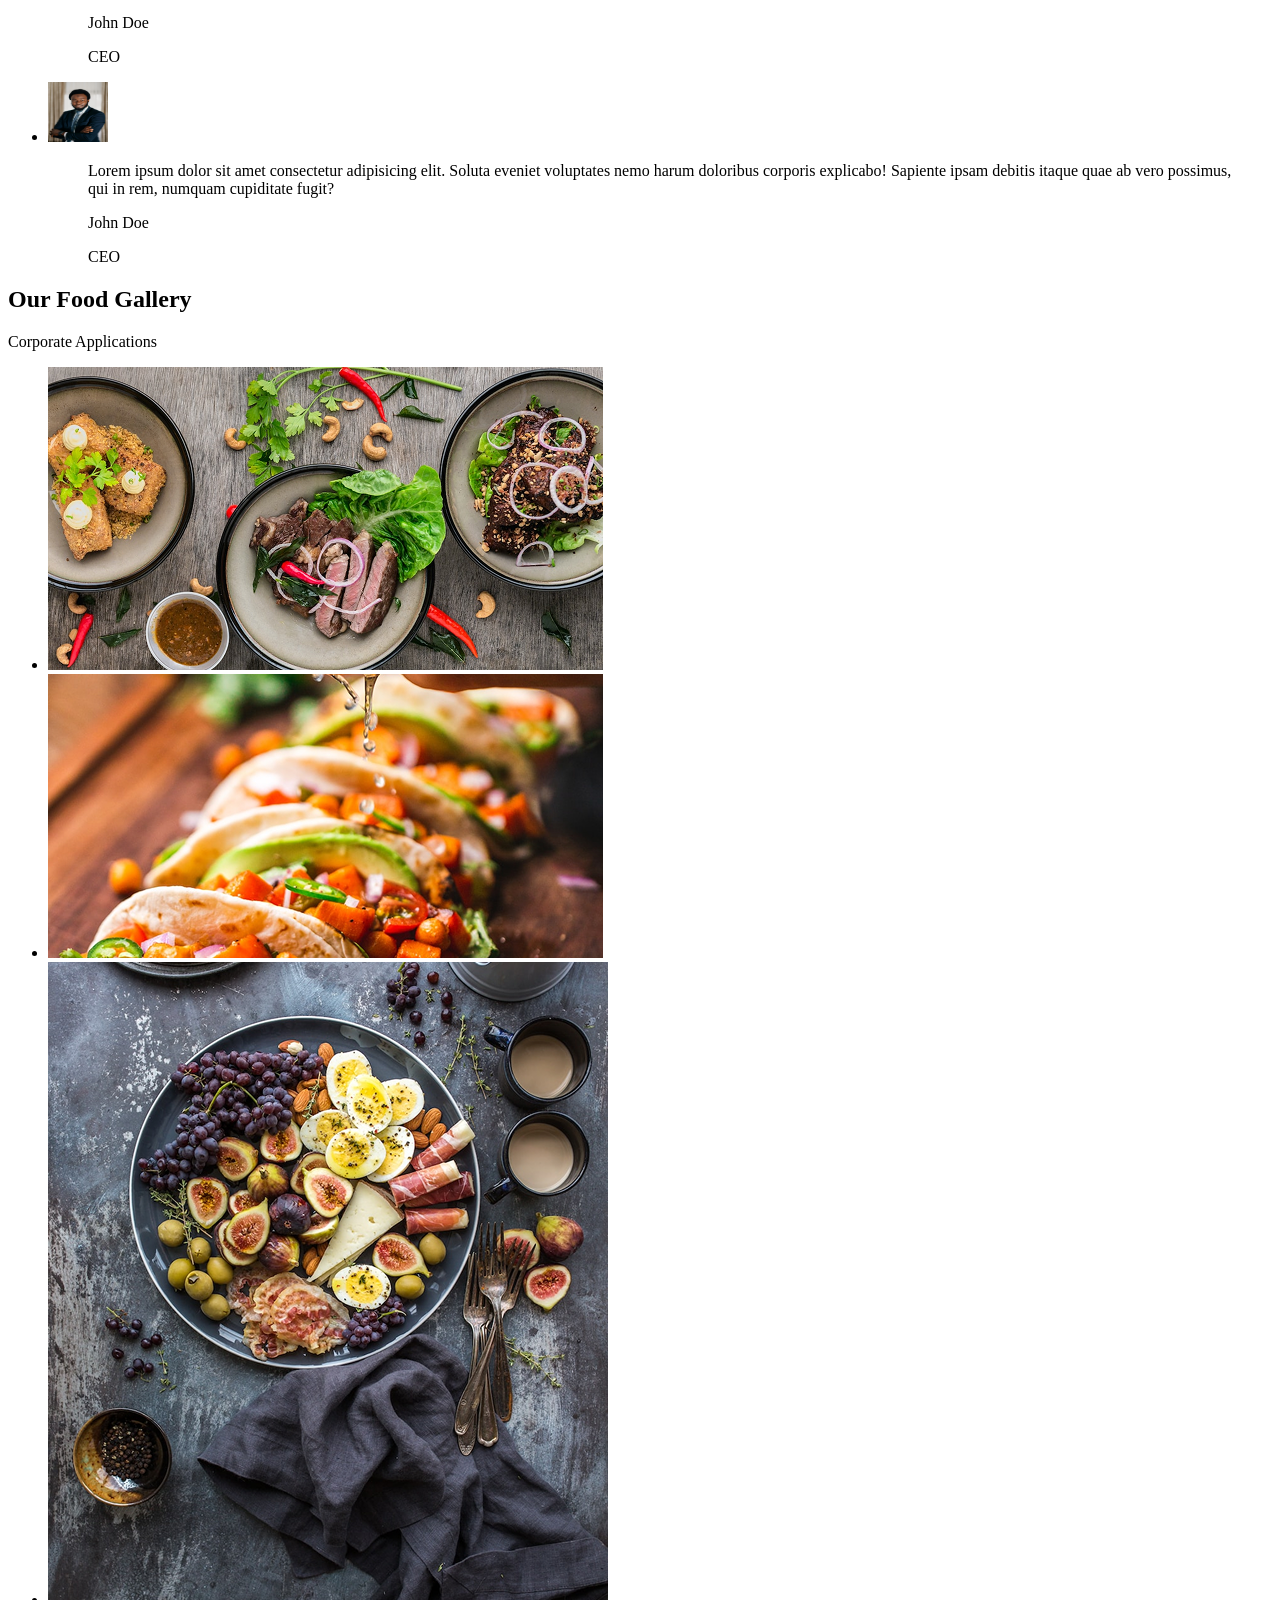
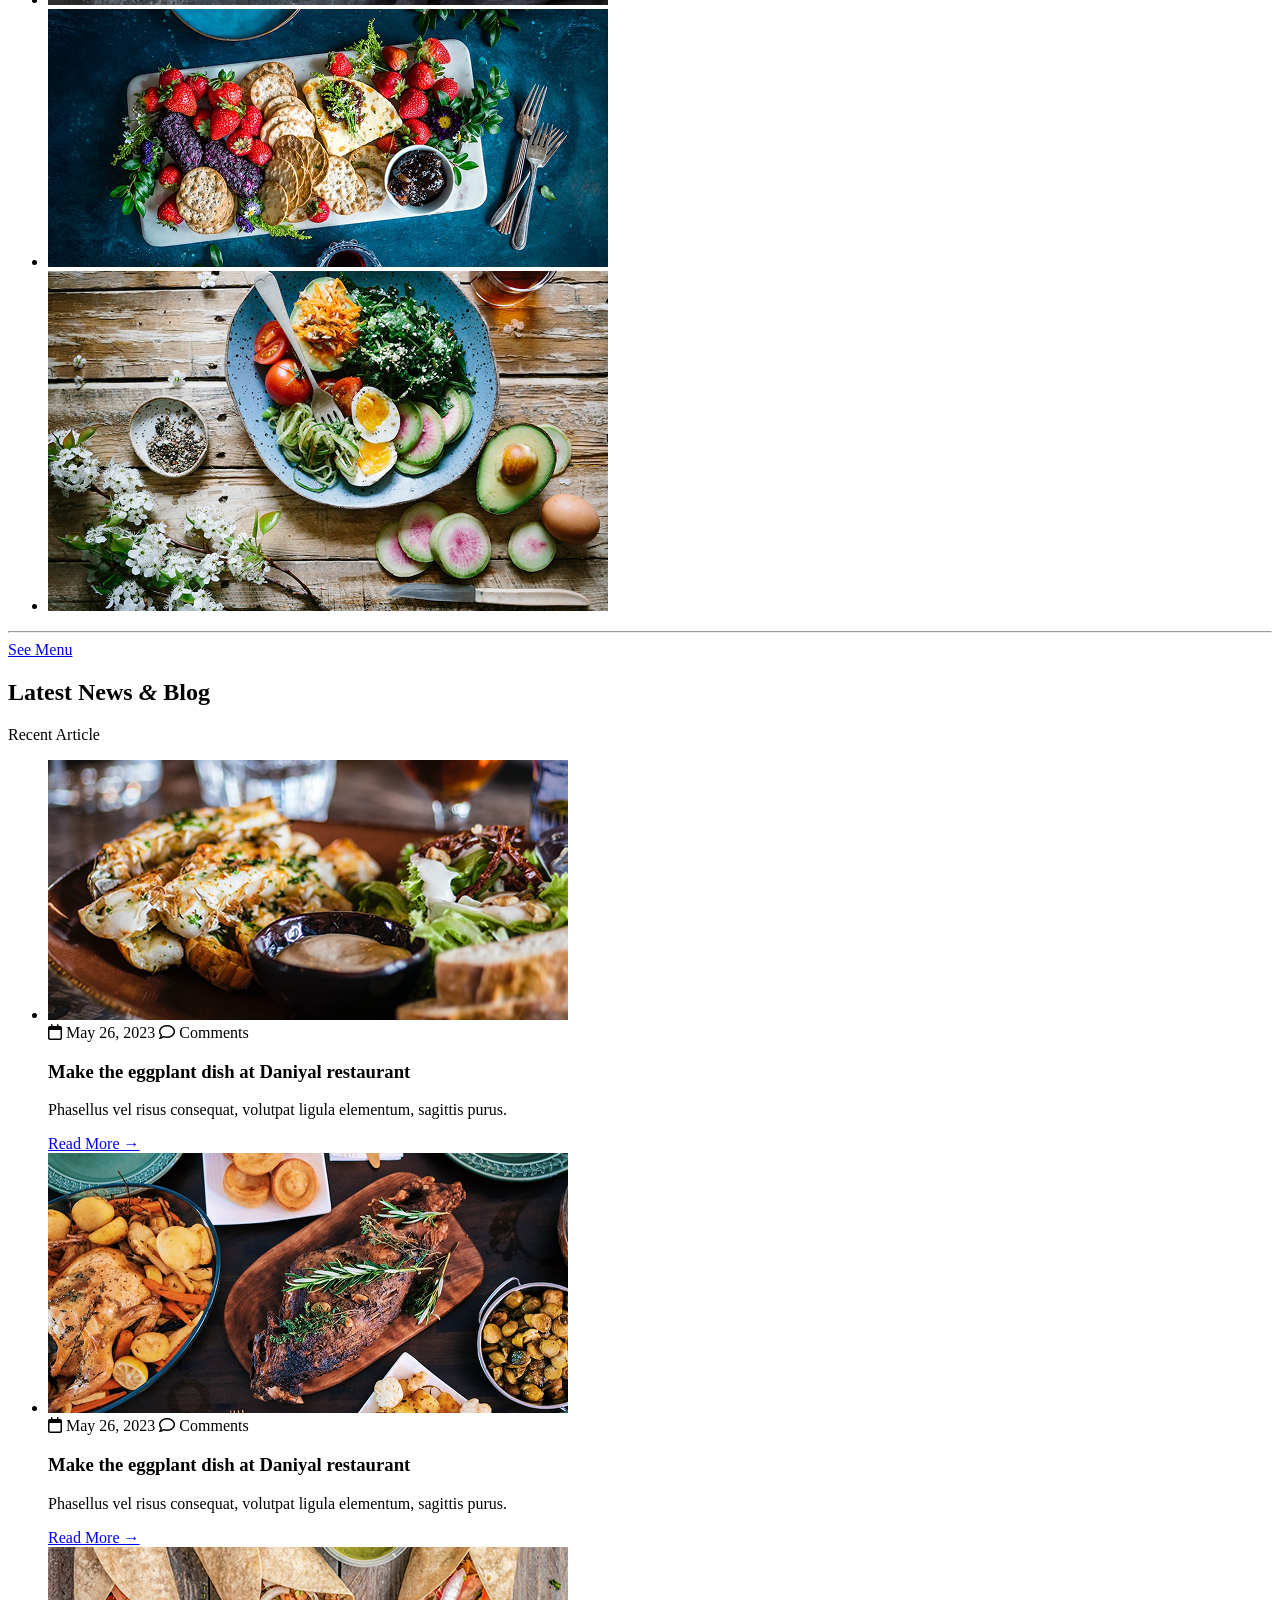
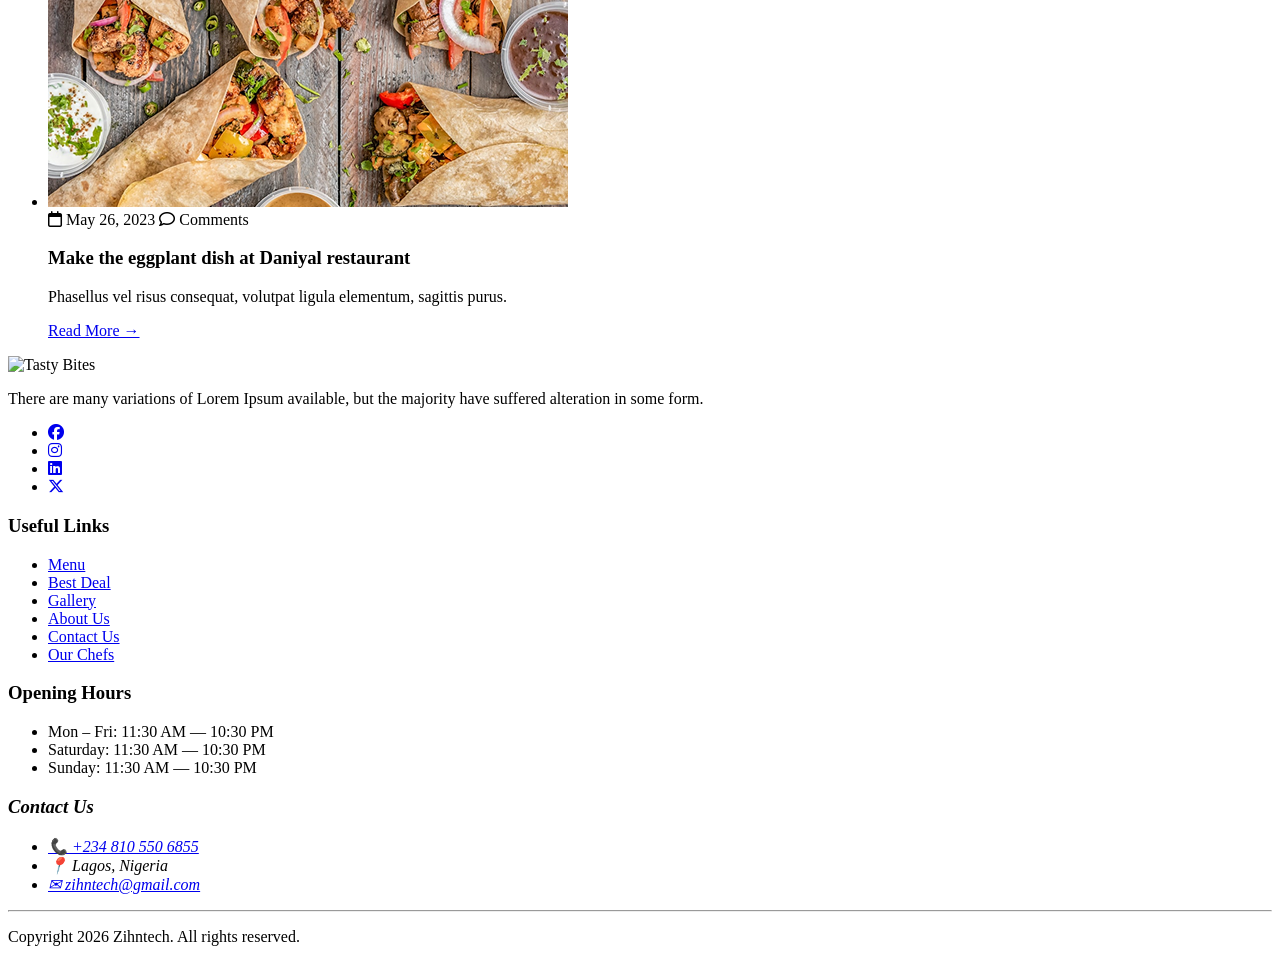
==== commit d17391be: "Refine Tasty Bites HTML: fix heading order, testimonial structure, and semantic markup" ====
--- a/tasty-bites/index.html
+++ b/tasty-bites/index.html
@@ -22,22 +22,14 @@
     <!-- ===================== HEADER ===================== -->
     <header>
       <nav aria-label="Primary navigation">
-        <!-- Mobile Menu -->
         <button class="menu-toggle" type="button" aria-label="Open navigation menu" aria-expanded="false">
           <i class="fa-solid fa-bars" aria-hidden="true"></i>
         </button>
 
-        <!-- Logo -->
         <a href="#" class="logo">
-          <img
-            src="asset/images/tasty_bite_logo.jpeg"
-            alt="Tasty Bites"
-            width="100"
-            height="100"
-          />
+          <img src="asset/images/tasty_bite_logo.jpeg" alt="Tasty Bites" width="100" height="100" />
         </a>
 
-        <!-- Navigation Links -->
         <ul class="nav-links">
           <li><a href="#home">Home</a></li>
           <li><a href="#menu">Menu</a></li>
@@ -46,12 +38,10 @@
           <li><a href="#contact">Contact Us</a></li>
         </ul>
 
-        <!-- Right Side -->
         <div class="nav-actions">
           <button class="cart-btn" type="button" aria-label="View shopping cart">
             <i class="fa-solid fa-cart-shopping" aria-hidden="true"></i>
           </button>
-
           <a href="tel:+2348105506855" class="phone">
             <i class="fa-solid fa-phone" aria-hidden="true"></i>
             <span>+234 810 550 6855</span>
@@ -64,20 +54,12 @@
       <!-- ===================== HERO ===================== -->
       <section class="hero" id="home" aria-labelledby="hero-heading">
         <div class="hero-content">
+          <h1 id="hero-heading">Enjoy The Real Fresh Food<br />From Our Cuisines</h1>
           <p class="hero-subtitle">Welcome to Tasty Bites</p>
-
-          <h1 id="hero-heading">
-            Enjoy The Real Fresh Food
-            <br />
-            From Our Cuisines
-          </h1>
-
           <p class="hero-description">
             There are many varieties of food available, be it Indian, Chinese,
-            Nigerian or Turkish. Our goal is to ensure you have a good time
-            with us.
+            Nigerian or Turkish. Our goal is to ensure you have a good time with us.
           </p>
-
           <div class="hero-cta">
             <hr />
             <a href="#menu" class="btn">See Menu</a>
@@ -93,8 +75,10 @@
         </div>
 
         <div class="about-content">
-          <p class="section-subtitle">About Us</p>
-          <h2 id="about-heading">We Make The Best Food Restaurant</h2>
+          <div class="about-heading-block">
+            <h2 id="about-heading">We Make The Best Food Restaurant</h2>
+            <p class="section-subtitle about-subtitle">About Us</p>
+          </div>
 
           <p>
             There are many variations of passages of Lorem Ipsum available,
@@ -124,8 +108,10 @@
 
       <!-- ===================== DISHES ===================== -->
       <section class="dishes" id="menu" aria-labelledby="dishes-heading">
-        <p class="section-subtitle">Best Deal We Offer</p>
-        <h2 id="dishes-heading">Our Popular Dishes</h2>
+        <div class="section-heading">
+          <h2 id="dishes-heading">Our Popular Dishes</h2>
+          <p class="section-subtitle">Best Deal We Offer</p>
+        </div>
 
         <ul class="dish-container">
           <li class="dish-card">
@@ -139,7 +125,6 @@
               </figcaption>
             </figure>
           </li>
-
           <li class="dish-card">
             <figure>
               <img src="asset/images/Ellipse 2-1.png" alt="Pasta Alfredo" />
@@ -151,7 +136,6 @@
               </figcaption>
             </figure>
           </li>
-
           <li class="dish-card">
             <figure>
               <img src="asset/images/Ellipse 2-2.png" alt="Pasta Alfredo" />
@@ -163,7 +147,6 @@
               </figcaption>
             </figure>
           </li>
-
           <li class="dish-card">
             <figure>
               <img src="asset/images/Ellipse 2-3.png" alt="Pasta Alfredo" />
@@ -180,11 +163,14 @@
 
       <!-- ===================== TESTIMONIALS ===================== -->
       <section class="testimonials" aria-labelledby="testimonials-heading">
-        <p class="section-subtitle">Testimonials</p>
-        <h2 id="testimonials-heading">What Clients Say About Us</h2>
+        <div class="section-heading">
+          <h2 id="testimonials-heading">What Clients Say About Us</h2>
+          <p class="section-subtitle">Testimonials</p>
+        </div>
 
         <ul class="testimonial-container">
           <li class="testimonial">
+            <img class="testimonial-avatar" src="asset/images/customer-1.jpg" alt="LinkedIn" width="60" height="60" />
             <blockquote>
               <p class="testimonial-text">
                 Lorem ipsum dolor sit amet consectetur adipisicing elit.
@@ -193,14 +179,13 @@
                 possimus, qui in rem, numquam cupiditate fugit?
               </p>
               <footer>
-                <img src="asset/images/customer-1.png" alt="" width="48" height="48" />
                 <p class="customer-name">John Doe</p>
                 <p class="customer-role">CEO</p>
               </footer>
             </blockquote>
           </li>
-
           <li class="testimonial">
+            <img class="testimonial-avatar" src="asset/images/customer-2.jpg" alt="Ali Morshedlou" width="60" height="60" />
             <blockquote>
               <p class="testimonial-text">
                 Lorem ipsum dolor sit amet consectetur adipisicing elit.
@@ -209,14 +194,13 @@
                 possimus, qui in rem, numquam cupiditate fugit?
               </p>
               <footer>
-                <img src="asset/images/customer-2.png" alt="" width="48" height="48" />
                 <p class="customer-name">John Doe</p>
                 <p class="customer-role">CEO</p>
               </footer>
             </blockquote>
           </li>
-
           <li class="testimonial">
+            <img class="testimonial-avatar" src="asset/images/customer-3.jpg" alt="Adetola Afolabi" width="60" height="60" />
             <blockquote>
               <p class="testimonial-text">
                 Lorem ipsum dolor sit amet consectetur adipisicing elit.
@@ -225,7 +209,6 @@
                 possimus, qui in rem, numquam cupiditate fugit?
               </p>
               <footer>
-                <img src="asset/images/customer-3.png" alt="" width="48" height="48" />
                 <p class="customer-name">John Doe</p>
                 <p class="customer-role">CEO</p>
               </footer>
@@ -236,8 +219,10 @@
 
       <!-- ===================== GALLERY ===================== -->
       <section class="gallery" id="gallery" aria-labelledby="gallery-heading">
-        <p class="section-subtitle">Corporate Applications</p>
-        <h2 id="gallery-heading">Our Food Gallery</h2>
+        <div class="section-heading">
+          <h2 id="gallery-heading">Our Food Gallery</h2>
+          <p class="section-subtitle">Corporate Applications</p>
+        </div>
 
         <ul class="gallery-images">
           <li><img src="asset/images/Rectangle 11.png" alt="Plated dish from Tasty Bites gallery" /></li>
@@ -253,60 +238,45 @@
 
       <!-- ===================== ARTICLES ===================== -->
       <section class="articles" id="blog" aria-labelledby="articles-heading">
-        <p class="section-subtitle">Recent Article</p>
-        <h2 id="articles-heading">Latest News <em>&amp;</em> Blog</h2>
+        <div class="section-heading">
+          <h2 id="articles-heading">Latest News <em>&amp;</em> Blog</h2>
+          <p class="section-subtitle">Recent Article</p>
+        </div>
 
         <ul class="article-container">
           <li class="article-card">
             <article>
               <img src="asset/images/Rectangle 16.png" alt="Eggplant dish preparation" />
-
               <div class="article-meta">
                 <span><i class="fa-regular fa-calendar" aria-hidden="true"></i> <time datetime="2023-05-26">May 26, 2023</time></span>
                 <span><i class="fa-regular fa-comment" aria-hidden="true"></i> Comments</span>
               </div>
-
               <h3>Make the eggplant dish at Daniyal restaurant</h3>
-              <p>
-                Phasellus vel risus consequat, volutpat ligula elementum,
-                sagittis purus.
-              </p>
+              <p>Phasellus vel risus consequat, volutpat ligula elementum, sagittis purus.</p>
               <a href="#">Read More →</a>
             </article>
           </li>
-
           <li class="article-card">
             <article>
               <img src="asset/images/Rectangle 16-1.png" alt="Eggplant dish preparation" />
-
               <div class="article-meta">
                 <span><i class="fa-regular fa-calendar" aria-hidden="true"></i> <time datetime="2023-05-26">May 26, 2023</time></span>
                 <span><i class="fa-regular fa-comment" aria-hidden="true"></i> Comments</span>
               </div>
-
               <h3>Make the eggplant dish at Daniyal restaurant</h3>
-              <p>
-                Phasellus vel risus consequat, volutpat ligula elementum,
-                sagittis purus.
-              </p>
+              <p>Phasellus vel risus consequat, volutpat ligula elementum, sagittis purus.</p>
               <a href="#">Read More →</a>
             </article>
           </li>
-
           <li class="article-card">
             <article>
               <img src="asset/images/Rectangle 16-2.png" alt="Eggplant dish preparation" />
-
               <div class="article-meta">
                 <span><i class="fa-regular fa-calendar" aria-hidden="true"></i> <time datetime="2023-05-26">May 26, 2023</time></span>
                 <span><i class="fa-regular fa-comment" aria-hidden="true"></i> Comments</span>
               </div>
-
               <h3>Make the eggplant dish at Daniyal restaurant</h3>
-              <p>
-                Phasellus vel risus consequat, volutpat ligula elementum,
-                sagittis purus.
-              </p>
+              <p>Phasellus vel risus consequat, volutpat ligula elementum, sagittis purus.</p>
               <a href="#">Read More →</a>
             </article>
           </li>
@@ -318,18 +288,8 @@
     <footer id="contact">
       <div class="footer-container">
         <div class="footer-about">
-          <img
-            src="asset/images/tasty_bite_logo.jpeg"
-            alt="Tasty Bites"
-            width="100"
-            height="100"
-          />
-
-          <p>
-            There are many variations of Lorem Ipsum available, but the
-            majority have suffered alteration in some form.
-          </p>
-
+          <img src="asset/images/tasty_bite_logo.jpeg" alt="Tasty Bites" width="100" height="100" />
+          <p>There are many variations of Lorem Ipsum available, but the majority have suffered alteration in some form.</p>
           <ul class="social-icons">
             <li><a href="#" aria-label="Tasty Bites on Facebook"><i class="fa-brands fa-facebook" aria-hidden="true"></i></a></li>
             <li><a href="#" aria-label="Tasty Bites on Instagram"><i class="fa-brands fa-instagram" aria-hidden="true"></i></a></li>
